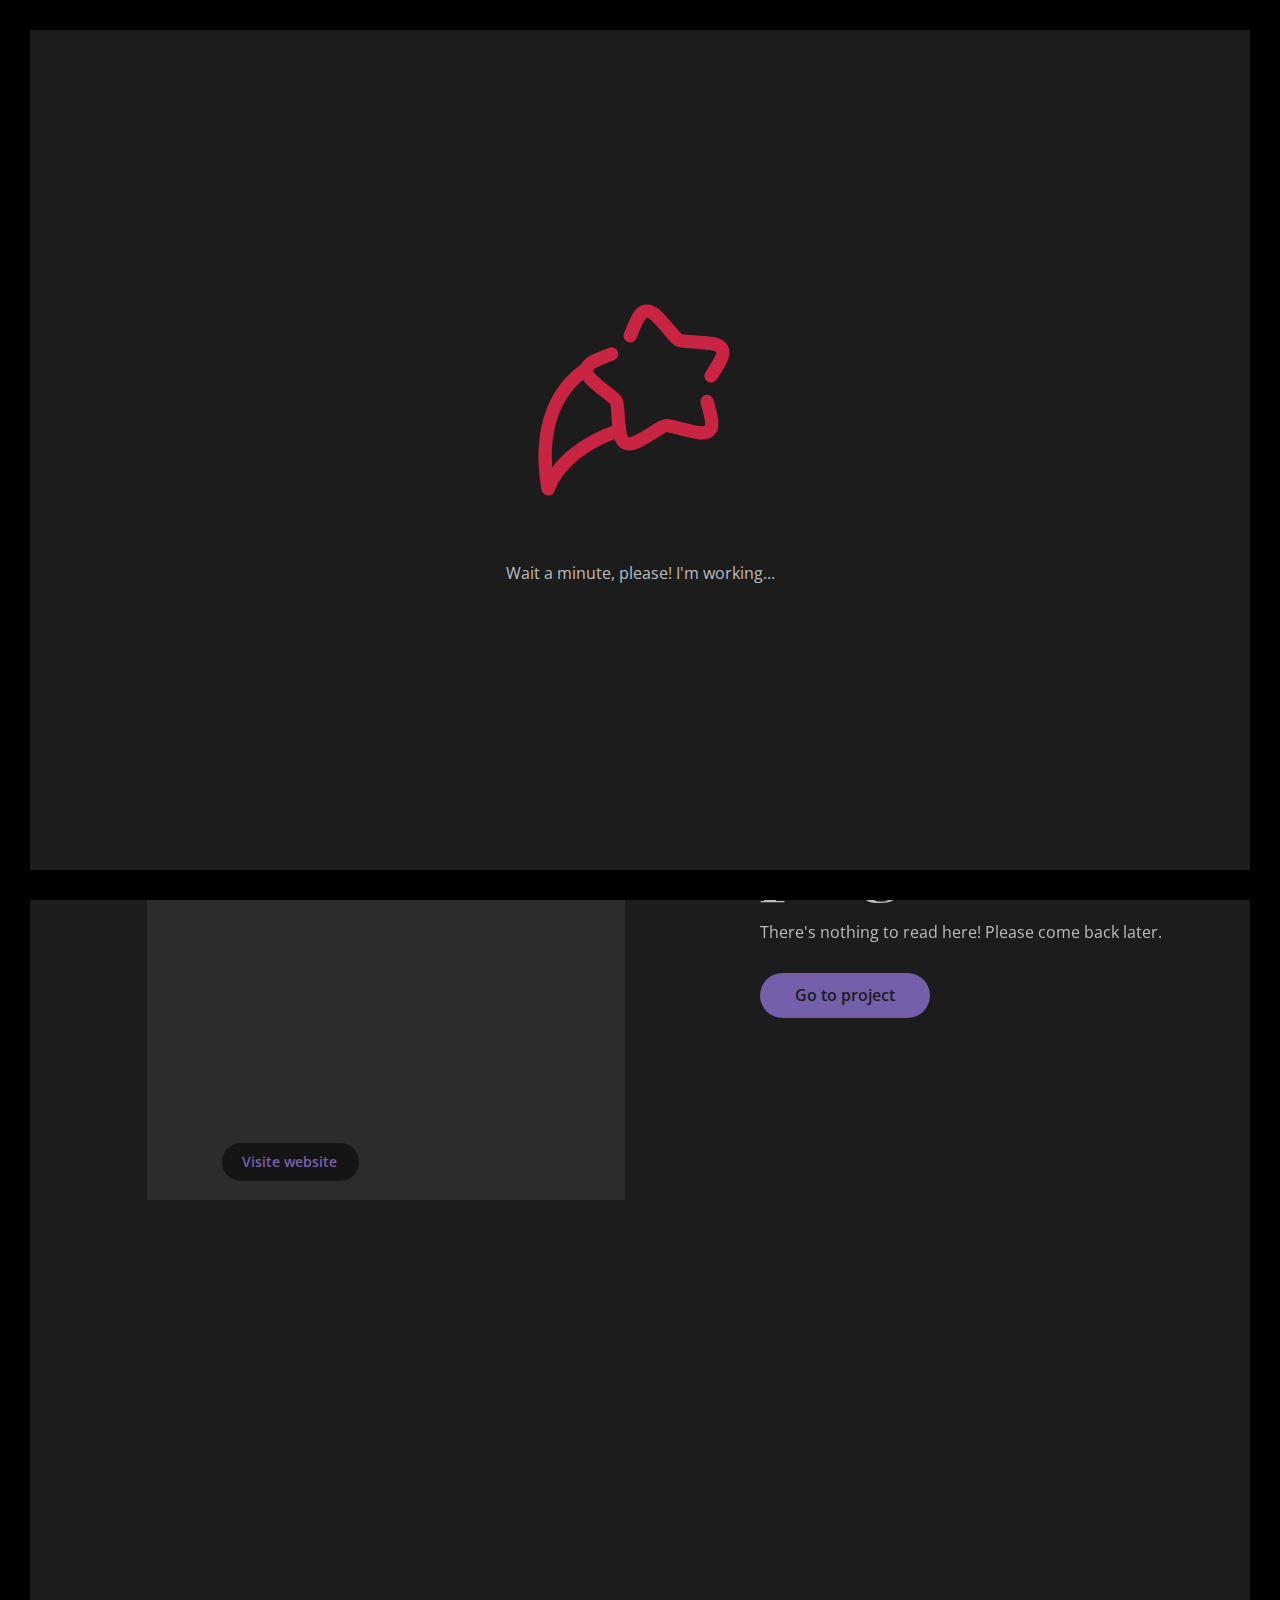
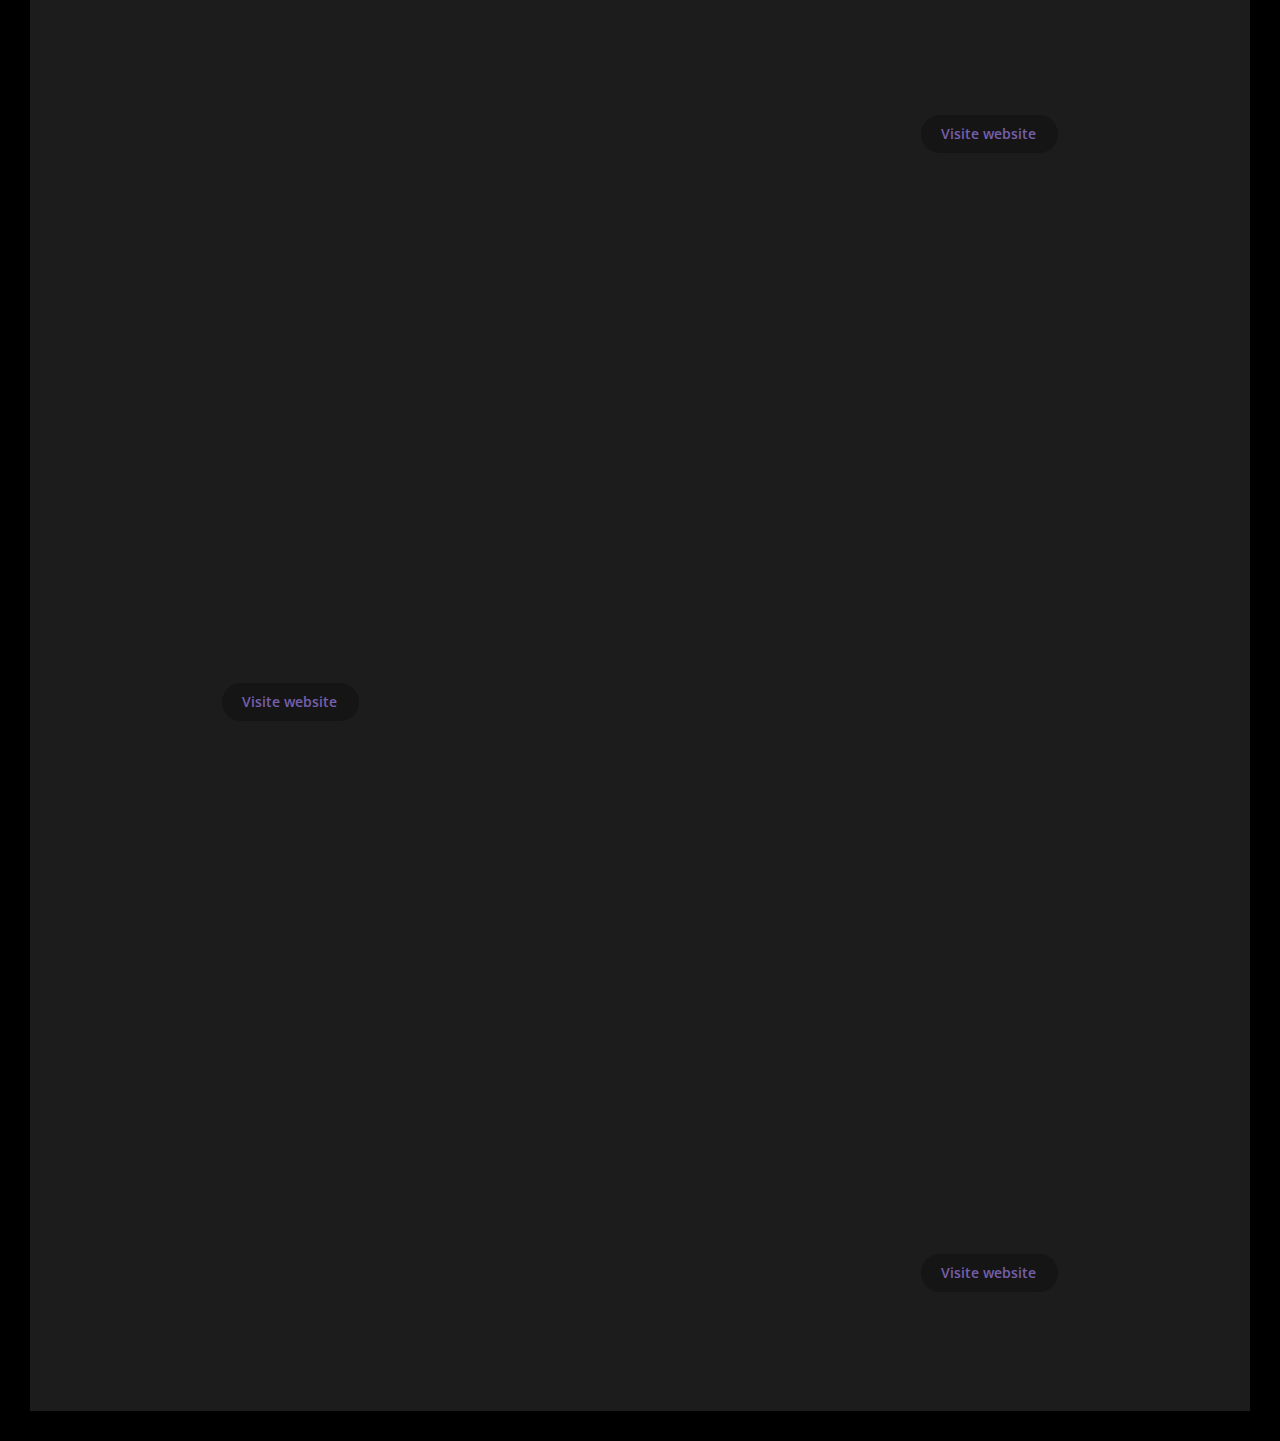
==== pages/portfolio.html @ 523a0caf "rs" ====
<!DOCTYPE html>
</body>
<html lang="pt-br">

<head>
    <meta charset="UTF-8">
    <meta name="viewport" content="width=device-width, initial-scale=1.0">
    <meta http-equiv="X-UA-Compatible" content="ie=edge">
    <link href="https://fonts.googleapis.com/css?family=Abril+Fatface|Open+Sans:400,400i,700,700i,800,800i&display=swap"
        rel="stylesheet">
    <link rel="stylesheet" type="text/css" href="../css/bootstrap-grid.min.css" />
    <link href="https://unpkg.com/aos@2.3.1/dist/aos.css" rel="stylesheet">
    <link rel="stylesheet" type="text/css" href="../css/main.css" />
    <script type="module" src="https://unpkg.com/ionicons@4.5.10-0/dist/ionicons/ionicons.esm.js"></script>
    <script nomodule="" src="https://unpkg.com/ionicons@4.5.10-0/dist/ionicons/ionicons.js"></script>
    <title>Nichole Nicolini - Portfolio</title>
</head>

<body>
    <div class="nn-trigger-topbar"></div>
    <div class="border-top-left"></div>
    <div class="border-bottom-right"></div>

    <div class="nn-preloader">
        <div class="nn-preloader-inner">
            <img src="../images/star-loader.svg" class="nn-mar-bottom-15" />
            <p class="nn-text-light nn-mar-top-15">Wait a minute, please! I'm working...</p>
        </div>
    </div>

    <div class="nn-menu-overlay nn-toggle-menu"></div>

    <header class="nn-topbar">
        <div class="nn-logo nn-logo-big">

        </div>

        <nav class="nn-menu">
            <a href="../index.html">Home</a>
            <a href="#">Portfolio</a>
            <a href="sobre.html">About</a>
        </nav>
    </header>

    <button class="nn-btn-menu-mob nn-toggle-menu">
        <ion-icon name="menu"></ion-icon>
    </button>

    <nav class="nn-menu-mob nn-menu-is-closed">
        <a href="#">Home</a>
        <a href="pages/portfolio.html">Portfolio</a>
        <a href="pages/sobre.html">About</a>
    </nav>

    <div class="nn-contact-info nn-bg-black nn-text-light">
        <div class="nn-contact-info-inner">
            <h2 class="nn-title nn-text-purple">Contact</h2>
            <p>nichole.nicolini@icloud.com</p>
            <p>+55 (27) 9 9791 9042</p>
            <div class="nn-social-links">
                <a href="https://www.instagram.com/nicholetzs/"  target="_blank" class="nn-social">
                    <img src="../images/icon-instagram.svg" alt="Instagram" />
                </a>
                <a href="https://github.com/nicholetzs"  target="_blank" class="nn-social">
                    <img src="../images/github-142-svgrepo-com.svg" alt="Github" />
                </a>
                <a href="https://www.linkedin.com/in/nicholenicolini"  target="_blank" class="nn-social">
                    <img src="../images/icon-linkedin.svg" alt="Linkedin" />
                </a>
            </div>
        </div>
        <div class="nn-corner">
        </div>

    </div>

    <button class="nn-btn-contact">

    </button>

    <div class="nn-page-wrapper">

        <section class="container-fluid nn-section-offset-top">
            <div class="row">
                <div class="col-sm-10 offset-sm-1">
                    <ul class="nn-portfolio-list">
                        <li class="nn-portfolio-item" data-slide="1">
                            <div class="row">
                                <div class="col-sm-12 col-lg-5 order-2 order-lg-1">
                                    <div class="nn-portfolio-item-info nn-text-light" data-aos-delay="200"
                                        data-aos="fade-right">
                                        <h1 class="nn-title nn-title-large nn-mar-bottom-15">Project in progress...</h1>
                                        <p class="nn-mar-bottom-30">There's nothing to read here! Please come back later.
                                        </p>
                                        <a href="#" class="nn-btn nn-btn-large nn-btn-purple">Go to project</a>
                                    </div>
                                </div>
                                <div class="col-sm-12 col-lg-6 offset-lg-1 order-1 order-lg-2">
                                    <div class="nn-portfolio-item-thumb">
                                        <div class="nn-portfolio-item-box d-none d-lg-block" data-aos="zoom-in"></div>
                                        <img src="../images/WhatsApp Image 2023-07-27 at 23.41.26.jpeg" alt="COREANINHA" title="COREANINHA"
                                            data-aos="flip-left" data-aos-offset="300" data-aos-delay="300"/>
                                        <a href="#" class="nn-btn nn-btn-medium nn-btn-dark">Visite website<ion-icon
                                                name="share-alt"></ion-icon></a>
                                    </div>
                                </div>
                            </div>
                        </li>
                        <li class="nn-portfolio-item" data-slide="2">
                            <div class="row">
                                <div class="col-sm-12 col-lg-6 order-2 order-lg-1">
                                    <div class="nn-portfolio-item-info nn-text-light" data-aos-delay="200"
                                        data-aos="fade-left">
                                        <h1 class="nn-title nn-title-large nn-mar-bottom-15">Project in progress...</h1>
                                        <p class="nn-mar-bottom-30">There's nothing to read here! Please come back later.
                                        </p>
                                        <a href="#" class="nn-btn nn-btn-large nn-btn-purple">Go to project</a>
                                    </div>
                                </div>
                                <div class="col-sm-12 col-lg-6 order-1 order-lg-2">
                                    <div class="nn-portfolio-item-thumb">
                                        <div class="nn-portfolio-item-box d-none d-lg-block" data-aos="zoom-in"></div>
                                        <img src="../images/WhatsApp Image 2023-07-27 at 23.41.26.jpeg" alt="COREANINHA" title="COREANINHA"
                                            data-aos="flip-left" data-aos-offset="300" data-aos-delay="300" />
                                        <a href="#" class="nn-btn nn-btn-medium nn-btn-dark">Visite website<ion-icon
                                                name="share-alt"></ion-icon></a>
                                    </div>
                                </div>
                            </div>

                        </li>
                        <li class="nn-portfolio-item" data-slide="3">
                            <div class="row">
                                <div class="col-sm-12 col-lg-5 order-2 order-lg-1">
                                    <div class="nn-portfolio-item-info nn-text-light" data-aos-delay="200"
                                        data-aos="fade-right">
                                        <h1 class="nn-title nn-title-large nn-mar-bottom-15">Project in progress...</h1>
                                        <p class="nn-mar-bottom-30">There's nothing to read here! Please come back later.
                                        </p>
                                        <a href="#" class="nn-btn nn-btn-large nn-btn-purple">Go to project</a>
                                    </div>
                                </div>
                                <div class="col-sm-12 col-lg-6 offset-lg-1 order-1 order-lg-2">
                                    <div class="nn-portfolio-item-thumb">
                                        <div class="nn-portfolio-item-box d-none d-lg-block" data-aos="zoom-in"></div>
                                        <img src="../images/WhatsApp Image 2023-07-27 at 23.41.26.jpeg" alt="COREANINHA" title="COREANINHA"
                                            data-aos="flip-left" data-aos-offset="300" data-aos-delay="300" />
                                        <a href="#" class="nn-btn nn-btn-medium nn-btn-dark">Visite website<ion-icon
                                                name="share-alt"></ion-icon></a>
                                    </div>
                                </div>
                            </div>

                        </li>
                        <li class="nn-portfolio-item" data-slide="4">
                            <div class="row">
                                <div class="col-sm-12 col-lg-6 order-2 order-lg-1">
                                    <div class="nn-portfolio-item-info nn-text-light" data-aos-delay="200"
                                        data-aos="fade-left">
                                        <h1 class="nn-title nn-title-large nn-mar-bottom-15">Project in progress...</h1>
                                        <p class="nn-mar-bottom-30">There's nothing to read here! Please come back later.
                                        </p>
                                        <a href="#" class="nn-btn nn-btn-large nn-btn-purple">Go to project</a>
                                    </div>
                                </div>
                                <div class="col-sm-12 col-lg-6 order-1 order-lg-2">
                                    <div class="nn-portfolio-item-thumb">
                                        <div class="nn-portfolio-item-box d-none d-lg-block" data-aos="zoom-in"></div>
                                        <img src="../images/WhatsApp Image 2023-07-27 at 23.41.26.jpeg" alt="COREANINHA" title="COREANINHA"
                                            data-aos="flip-left" data-aos-offset="300" data-aos-delay="300" />
                                        <a href="#" class="nn-btn nn-btn-medium nn-btn-dark">Visite website<ion-icon
                                                name="share-alt"></ion-icon></a>
                                    </div>
                                </div>
                            </div>

                        </li>
                        <li class="nn-portfolio-item" data-slide="5">
                            <div class="row">
                                <div class="col-sm-12 col-lg-5 order-2 order-lg-1">
                                    <div class="nn-portfolio-item-info nn-text-light" data-aos-delay="200"
                                        data-aos="fade-right">
                                        <h1 class="nn-title nn-title-large nn-mar-bottom-15">Project in progress...</h1>
                                        <p class="nn-mar-bottom-30">There's nothing to read here! Please come back later.</p>
                                        <a href="#" class="nn-btn nn-btn-large nn-btn-purple">Go to project</a>
                                    </div>
                                </div>
                                <div class="col-sm-12 col-lg-6 offset-lg-1 order-1 order-lg-2">
                                    <div class="nn-portfolio-item-thumb">
                                        <div class="nn-portfolio-item-box d-none d-lg-block" data-aos="zoom-in"></div>
                                        <img src="../images/WhatsApp Image 2023-07-27 at 23.41.26.jpeg" alt="COREANINHA" title="COREANINHA"
                                            data-aos="flip-left" data-aos-offset="300" data-aos-delay="300" />
                                        <a href="#" class="nn-btn nn-btn-medium nn-btn-dark">Visite website<ion-icon
                                                name="share-alt"></ion-icon></a>
                                    </div>
                                </div>
                            </div>
                        </li>
                    </ul>
                </div>
            </div>
        </section>
    </div>

    <script src="https://unpkg.com/aos@2.3.1/dist/aos.js"></script>
    <script src="https://cdnjs.cloudflare.com/ajax/libs/waypoints/4.0.1/noframework.waypoints.min.js"></script>

    <script src="../js/main.js"></script>

    <script>
        AOS.init();
    </script>

</body>

</html>
---- css/main.css ----
*{
    margin: 0;
    padding: 0;
    box-sizing: border-box;
    -webkit-font-smoothing: antialiased;
    -moz-osx-font-smoothing: grayscale;   
}

p, label {
    font-family: 'Open Sans', sans-serif;
}

@keyframes fadeOut {
    to {
        opacity: 0;
    }
}

@keyframes fadeFromLeft {
    to {
        left: 0;
        opacity: 1;
    }
}

@keyframes slideTopIn {
    to {
        top: 15%;
        opacity: 1;
    }
}

@keyframes scaleRight {
    to {
        transform: scaleX(1)
    }
}

@keyframes scaleUp{
    to {
        transform: scaleX(1)
    }
}

@keyframes lineDown {
    0% {
        transform: scale(1, 0);
        transform-origin: top center;
    }

    25% {
        transform: scale(1, 1);
        transform-origin: top center;
    }

    75% {
        transform: scale(1, 1);
        transform-origin: top center;
    }

    76% {
        transform: scale(1, 1);
        transform-origin: bottom center;
    }

    100% {
        transform: scale(1, 0);
        transform-origin: bottom center;
    }
}


@keyframes skeletonBlur {
    to {
        background-position: 250% -150px;
    }
}

@keyframes topbarBg {
    from {
        background: transparent;
    }

    to {
        /* Permalink - use to edit and share this gradient: https://colorzilla.com/gradient-editor/#000000+0,000000+100&1+0,0+100;Neutral+Density */
background: -moz-linear-gradient(top,  rgba(0,0,0,1) 0%, rgba(0,0,0,0) 100%); /* FF3.6-15 */
background: -webkit-linear-gradient(top,  rgba(0,0,0,1) 0%,rgba(0,0,0,0) 100%); /* Chrome10-25,Safari5.1-6 */
background: linear-gradient(to bottom,  rgba(0,0,0,1) 0%,rgba(0,0,0,0) 100%); /* W3C, IE10+, FF16+, Chrome26+, Opera12+, Safari7+ */
filter: progid:DXImageTransform.Microsoft.gradient( startColorstr='#000000', endColorstr='#00000000',GradientType=0 ); /* IE6-9 */

    }
}

@keyframes logoShorten {
    from {
        top: 0;
     }

    to {
       top: -28px;
    }
}

@keyframes logoBig {
    from {
        top: -28px;
     }

    to {
       top: 0;
    }
}

.nn-trigger-topbar {
    width: 1px;
    height: 1px;
    display: block;
    position: absolute;
    left: 0;
    top: 130px;
    background:transparent;
}

.border-top-left, .border-bottom-right  {
    width: 30px;
    height: 30px;
    display: block;
    position: fixed;    
    z-index: 800;
}

.border-top-left {
    top: 0;
    left: 0;
}

.border-bottom-right {
    bottom: 0;
    right: 0;
}

.border-top-left:before, .border-top-left:after  {
    content: '';
    display: block;
    background-color: #000;
    position: fixed;
    top: 0;
    left: 0;
}

.border-top-left:before {
    width: 30px;
    height: 100vh;
}

.border-top-left:after {
    width: 100vw;
    height: 30px;
}


.border-bottom-right:before, .border-bottom-right:after  {
    content: '';
    display: block;
    background-color: #000;
    position: fixed;
    bottom: 0;
    right: 0;
}

.border-bottom-right:before {
    width: 30px;
    height: 100vh;
}

.border-bottom-right:after {
    width: 100vw;
    height: 30px;
}


@media screen and (min-width: 320px){

    .nn-page-wrapper, .nn-preloader {
        width: 100%;
        height: 100vh;
        display: table;
        background-color: #1C1C1C;
        border: 30px solid #000;
    }

    .nn-preloader {
        display: flex;
        flex-direction: row;
        flex-wrap: wrap;
        justify-content: center;
        align-items: center;
        z-index: 1000;
        position: fixed;
        top: 0;
        left: 0;
    }

    .nn-preloader-inner {
        margin-top: -45px;
    }

    .nn-overlay, .nn-menu-overlay {
        width: 100%;
        height: 100vh;
        display: none;
        position: fixed; 
        z-index: 1000;
        top: 0;
        left: 0;
        background-color: rgba(117, 95, 170, 0.5);
    }

    .nn-modal {
        width: 90%;
        display: none;
        padding: 30px;
        border-radius: 0 30px 30px 30px;
        position: absolute;
        top: -100%;
        left: 5%;
        right: 5%;
        margin: 0 auto;
        z-index: 1200;
        opacity: 0;
    }

    .nn-modal-header, .nn-modal-body, .nn-form {
        width: 100%;
        display: table;
        position: relative;
    }

    .nn-modal-header h1 {
        line-height: 28px;
    }

    .nn-close-modal {
        width: 38px;
        height: 38px;
        border-radius: 50%;
        color: #755faa;
        text-align: center;
        line-height: center;
        cursor: pointer;
        position: absolute;
        top: -15px;
        right: -15px;
        border: none;
        background-color: #2f2f2f;
    }

    .nn-form label {
        margin-bottom: 3px;
        font-size: 14px;
        display: inline-block;
    }

    .nn-field, .nn-textarea {
        width: 100%;
        background-color: #2f2f2f;
        border-radius: 4px;
        color: #fff;
        border: none;
        font-size: 16px;
        text-indent: 15px;
        margin-bottom: 7px;
    }

    .nn-field {
        height: 45px;
    }


    .nn-topbar {
        width: 100%;
        height: 110px;
        display: block;
        background: transparent;
        position: fixed;
        top: 0;
        left: 0;
        z-index: 900;
        transition: all 0.2s ease-out;
    }

    .nn-topbar-bg {
        animation: topbarBg 0.2s ease-out forwards;
    }

    .nn-logo {
        width: 74px;
        height: 110px;
        float: left;
        margin-left: 60px;
        background-color: #755faa;
        border-radius: 0 0 37px 0;
        transition: all 0.2s ease-out;
        position: relative;
    }

    .nn-logo-big {
        animation: logoBig 0.2s ease-out forwards;
    }

    .nn-logo-shorten {
        animation: logoShorten 0.2s ease-out forwards;
    }

    .nn-logo img {
        width: 46px;
        height: 31px;
        display: block;
        margin: 55px auto 0 auto;
    }

    .nn-menu {
        display: none;
    }

    .nn-btn-menu-mob{
        width: 54px;
        height: 54px;
        display: block;
        border-radius: 50%;
        border: none;
        background-color: #755faa;
        color: #000;
        position: fixed;
        right: 30px;
        top: 30px;
        z-index: 1250;
        cursor: pointer;
    }

    .nn-btn-menu-mob ion-icon{
        vertical-align: middle;
    }

    .nn-menu-mob {
        width: 240px;
        height: 100vh;
        display: block;
        background-color: #000;
        position: fixed;
        top: 0;
        padding: 100px 30px 30px;
        z-index: 1200;
        transition: all 0.3s cubic-bezier(0.215, 0.610, 0.355, 1);
    }

    .nn-menu-is-open {
        right: 0;
    }

    .nn-menu-is-closed {
        right: -240px;
    }
       
        
    .nn-menu-mob a {
        width: 100%;
        height: 60px;
        display: block;
        line-height: 60px;
        color: #fff;
        font-family: 'Open Sans', sans-serif;
        text-decoration: none;
    }

    .nn-btn-contact {
        width: 45px;
        height: 45px;
        display: block;
        background-color: #755faa;
        background-image: url('../images/icon-contact-close.svg');
        background-repeat: no-repeat;
        position: fixed;
        bottom: 45px;
        right: 45px;
        border-radius: 50%;
        z-index: 200;
        transition: all 0.2s ease-out;
        border: none;
        cursor: pointer;
    }    

    .nn-contact-info {
        /*width: 245px;*/
        height: 165px; 
        padding: 25px;
        position: fixed;
        bottom: 115px; 
        right: 65px;
        z-index: 200;   
        display: none;   
    }

    .nn-contact-info-inner {
        display: table;
        width: 100%;
        float: right;
    }

    .nn-contact-info-inner p {
        font-size: 18px;
        line-height: 24px;
    }

    .nn-social-links, .nn-social-links-circle {
        width: 100%;
        height: 45px;
        display: block;
        position: relative;
        left: -12px;
        margin-top: 7px;
    }

    .nn-social-links-circle {
        left: 0;
    }

    .nn-social, .nn-social-links-circle .nn-social {
        width: 45px;
        height: 45px;
        display: inline-block;
    }

    .nn-social-links-circle .nn-social{
        border-radius: 50%;
        text-align: center;
        transition: all 0.2s ease-out;
    }

    .nn-social-links-circle .nn-social ion-icon{
        height: 45px;
        transition: all 0.2s ease-out;
    }

    .nn-social-links-circle .nn-social:hover {
        background-color: #000;
    }

    .nn-social-links-circle .nn-social:hover ion-icon{
        color: #755faa;
    }

    .nn-social > img {
        width: 20px;
        height: auto;
        display: block;
        margin: 13px auto 0;
    }

    .nn-corner {
        width: 25px;
        height: 25px;
        display: block;
        float: right;
        display: relative;
    }

    .nn-corner:after {
        content: '';
        width: 25px;
        height: 25px;
        display: block;
        position: absolute;
        bottom: -23px;
        right: -1px;
        background: transparent url('../images/corner.svg') no-repeat;
    }

    /*----HOME----*/

    .nn-display-text {
        margin-top: 10%;
    }

    .nn-home-presentation {
        background-image: url('');
        background-repeat: no-repeat;
        background-position: 50% bottom;
        position: relative;
        background-size: 130% auto;
    }   
    
    .nn-home-presentation h1 {
        margin-top: 60px;
        text-align: center;
    }

    .nn-home-presentation p {
        text-align: center;
    }

    .nn-home-presentation .nn-btn {
        margin-left: auto;
        margin-right: auto;
    }


     /*----HOME - PORTFOLIO ----*/

     
     .nn-portfolio-navigator {
         width: 68%;
         height: auto;
         display: table;
         position: absolute;
         left: 15px;
         bottom: 15px;
         z-index: 900;
     }

     .nn-navigator-counter {
         width: 100%;
         height: 90px;
         display: block;
         margin-bottom: 60px;
         position: relative;
     }

     .nn-navigator-counter:before {
         content: '';
         display: block;
         width: 35px;
         height: 100%;
         background-color: #1c1c1c;
         position: absolute;
         top: 3px;
         left: 0;
     }

     .nn-navigator-counter span {
         font-family: 'Open Sans', sans-serif;
         font-size: 120px;
         line-height: 90px;
         font-weight: 600;
     }

     .nn-item-navigator {
         width: 100%;
         display: table;
     }

     .nn-item-navigator a {
         width: 20px;
         height: 1px;
         display: block;
         margin: 0 0 60px 35px;
         background-color: #4D4C4C;
     }

     .nn-item-navigator a.nn-item-active {
        background-color: #755faa;
     }

     .nn-item-navigator a:last-child {
         margin-bottom: 30px;
     }

     .nn-items-next-prev {
         width: 100%;
         height: 45px;
         display: flex;
         justify-content: space-around;
         align-items: center;
         background-color: #2C2C2C;
         border-radius: 23px;
     }

     .nn-items-next-prev > div {
         height: 32px;
     }

     .nn-items-counter {
         font-family: 'Open Sans', sans-serif;
         color: #4D4C4C;
         line-height: 32px;         
     }

     .nn-item-prev, .nn-item-next {
         width: 45px;
         color: #755faa;
         text-align: center;
         cursor: pointer;
     }

     .nn-items-counter span:nth-child(1){
        color: #bcbcbc;
     }

     .nn-items-counter span:nth-child(2){
        color: #4D4C4C;
     }

    ion-icon {
        font-size: 32px;
    }

    .nn-slider-container {
        display: block;
        overflow: hidden;
        padding-bottom: 120px;
    }

    .nn-slider-list {
        width: auto;
        display: block;
        list-style: none;
    }

    .nn-slider-list  .nn-portfolio-item {
        display: block;
        height: auto;
        float: left;
        margin-top: 0;
    }
    
    .nn-portfolio-list  .nn-portfolio-item {
        margin-bottom: 30px;
    }

    .nn-slider-list  .nn-portfolio-item-info{
       width: 100%;
       display: table;
       margin-top: 15px;
       position: relative;
       opacity: 0;
   }

   .nn-portfolio-list  .nn-portfolio-item-info{
        width: 100%;
   }

   .nn-slider-list .nn-portfolio-item-info p{
    text-align: center;
   }

   .nn-slider-list .nn-portfolio-item-info .nn-btn{
    margin: 0 auto;
   }

   .nn-portfolio-list {
       list-style: none;
   }

   .nn-slider-list  .nn-portfolio-item-thumb{
       width: 100%;
       display: table;
       padding: 30px 0 19px 0;
       position: relative;
   }

   .nn-portfolio-list  .nn-portfolio-item-thumb{
    width: 100%;
    display: table;
    padding: 75px 0 19px 0;
    position: relative;
}

   .nn-slider-list .nn-portfolio-item-thumb > .nn-btn{
        margin: 17px auto 0 auto;
        float: none;
   }

    .nn-portfolio-list .nn-portfolio-item-thumb > .nn-btn {
        margin: 17px auto 0 auto;
        float: none;
    }

   .nn-slider-list  .nn-portfolio-item-box{
       width: 100%;
       height: 100%;
       display: block;
       background-color: #2C2C2C;
       position: absolute;
       top: 0;
       left: 0;
       transform: scaleX(0);
       transform-origin: right;
   }

   .nn-portfolio-list  .nn-portfolio-item-box{
        width: 100%;
        height: 100%;
        display: block;
        background-color: #2C2C2C;
        position: absolute;
        top: 0;
        left: 0;
    }

   .nn-slider-list  .nn-portfolio-item-thumb img   {
        width: 90%;
        max-width: 100%;
        height: auto;
        position: relative;
        left: 5%;
        transform: scale(0);
   }

   .nn-portfolio-list  .nn-portfolio-item-thumb img   {
       width: 100%;
       max-width: 100%;
       height: auto;
       position: relative;
   }

    /*----PORTFOLIO----*/
    .nn-section-offset-top {
        margin-top: 130px;
    }

    

    .nn-portfolio-list .nn-portfolio-item:nth-child(odd) .nn-portfolio-item-info .nn-btn, .nn-portfolio-list .nn-portfolio-item:nth-child(even) .nn-portfolio-item-info .nn-btn{
        float: none;
        margin: 0 auto;
    }

    .nn-portfolio-list .nn-portfolio-item:nth-child(odd) .nn-portfolio-item-info p, .nn-portfolio-list .nn-portfolio-item:nth-child(even) .nn-portfolio-item-info p{
        text-align: center;
    }

    .nn-portfolio-list .nn-portfolio-item:nth-child(even) .nn-portfolio-item-info{
        width: 100%;
        margin-left: 0;
    }

    .nn-portfolio-list .nn-portfolio-item:nth-child(even) > .row {
        flex-direction: row-reverse;
    }


    .nn-portfolio-list .nn-portfolio-item:nth-child(even) .nn-portfolio-item-thumb img{
        display: block;
    }

    /*----SOBRE----*/

    .nn-section-sobre {
        height: calc(100% - 130px);
    }

    .nn-section-sobre .container-fluid, .nn-section-sobre .container-fluid > .row {
        height: 100%;
    }

    .nn-avatar-sobre {
        position: relative;
        height: 430px;
    }

    .nn-box-img {
        width: 100%;
        position: absolute;
        left: 0;
        bottom: 0;
    }

    .nn-titulo-sobre, .nn-info-sobre, .nn-premios-sobre {
        width: 100%;
        display: table;
        float: left;
        margin-bottom: 30px;
    }

    /*----DETALHES----*/
    .nn-hero {
        background-image: url('../pages/portfolio/img/hero.png');
        background-repeat: no-repeat;
        background-size: cover; 
        background-position: center;
        display: block;
    }

    .nn-hero h1 {
        margin-bottom: 50px;
    }

    .nn-hero-inner {
        display: table;
        padding: 65px 0;
    }

    .nn-hero-inner-content {       
        width: 100%;
        height: 100%;
        background-color: rgba(0, 0, 0, 0.85);
        display: block;
        padding: 15px 25px 15px;
    }

    .nn-hero-inner-content p{
        margin-bottom: 15px;
    }

    .nn-project-stats {
        width: 100%;
        height: 100%;
        display: table;
        border-right: none;
    }

    .nn-project-description {
        width: 100%;
        height: 100%;
        display: table;
        margin-top: 30px;
    }

    .nn-post {
        width: 100%;
        display: table;
    }

    .nn-post p{
        margin-bottom: 30px;
    }

    .nn-post-section {
        width: 100%;
        display: table;
        padding: 45px 0;
    }

    .nn-pre-gallery {
        padding-bottom: 350px;
    }

    .nn-post-gallery {
        display: block;
    }

    .nn-post-gallery .container{
        position: relative;
        top: -270px;
    }

    .nn-thumb-box {
        width: auto;
        display: block;
        position: relative;
    }

    .nn-thumb-box:before {
        content: '';
        width: 100%;
        height: 100%;
        z-index: 700;
        background-color: rgb(117, 95, 170);
        background-image: url('../images/icon-see-more.svg');
        background-repeat: no-repeat;
        background-position: center;
        display: none;
        position: absolute;
        top: 0;
        left: 0;
    }

    .nn-thumb-box:hover:before {
        display: block;
        cursor: pointer;
    }

    .nn-gallery-frame-container {
        width: 60%;
        display: none;
        position: fixed;
        top: 30px;
        left: 0;
        right: 0;
        margin: 0 auto;
        z-index: 1100;
    }

    .nn-gallery-frame-inner {
        width: 100%;
        height: 100%;
        display: block;
        position: relative;
    }

    .nn-gallery-frame-inner .nn-skeleton-loading {
        width: 86%;
        height: 100%;
        display: none;
        flex-direction: column;
        justify-content: center;
        align-items: center;
        background-color: #fff;
        position: absolute;
        top: 3%;
        left: 7%;
        z-index: 1250;
    }

    .nn-gallery-frame-inner .nn-skeleton-loading > div {
        width: 90%;
        background-color: #dedede;
        margin: 10% 0;
        border-radius: 8px;
        background-image: url('../images/skeleton-loading-blur.svg');
        background-repeat: no-repeat;
        background-position: -100% -150px;
        animation: skeletonBlur 2s infinite ease-out;
    }

    .nn-gallery-frame-inner .nn-skeleton-loading > div:first-child, .nn-gallery-frame-inner .nn-skeleton-loading > div:last-child {
        height: 15%;
    }

    .nn-gallery-frame-inner .nn-skeleton-loading > div:nth-child(2){
        height: 60%;
    }

    .nn-gallery-frame-container .nn-items-next-prev {
        width: 150px;
        margin: 45px auto 0 auto;
    }

    .nn-close-gallery {
        width: 45px;
        height: 45px;
        display: block;
        background-color: #000;
        border-radius: 50%;
        border: none;
        position: absolute;
        top: -15px;
        right: -45px;
        z-index: 1200;
    }

    .nn-close-gallery ion-icon {
        color: #755faa;
        width: 20px;
        height: 20px;
        text-align: center;
        line-height: 45px;
        cursor: pointer;
    }

    img.nn-gallery-frame {
        width: 100%;
        max-width: 100%;
        height: auto;
        position: absolute;
        left: 0;
        top: 0;
        z-index: 1300;
    }

    .nn-gallery-frame-image {
        width: 87%;
        max-width: 87%;
        margin: 0 auto;
        display: block;
        border-radius: 22px;
        z-index: 1200;
        position: relative;
        top: 14px;
    }

    /* ----- 404 ------- */

    .nn-404 h1, .nn-404 p{
        text-align: center;
    }

    .nn-404 .nn-btn {
        margin: 15px auto;
    }

    /* ----- 404 ------- */
    .nn-404 img{
        width: 100%;
        max-width: 100%;
        height: auto;
        display: block;
        margin: 0 auto;
    }



    /* Utilitarias */
    .nn-title-xlarge {
        font-size: 90px;
    }

    .nn-title-large {
        font-size: 36px;
        text-align: center;
    }

    .nn-full-height {
        height: auto;
        position: relative;
    }

    .nn-text-center-mob {
        text-align: center;
    }
}

@media screen and (min-width: 360px){
    .nn-gallery-frame-container {
        width: 70%;
    }
}

@media screen and (min-width: 400px){
    .nn-avatar-sobre {
       height: 500px;
    }

    .nn-box-img {
        width: 370px;
    }
}

@media screen and (min-width: 576px){

    .nn-hero-inner-content {       
        padding: 55px 65px 65px;
    }

    /* ----- 404 ------- */
    .nn-404 img{
        width: 80%;
        max-width: 80%;
    }
}

@media screen and (min-width: 700px){
    .nn-home-presentation{
        background-size: 100%;
    }
}

@media screen and (min-width: 768px){
    .nn-home-presentation{
        background-size: 80%;
    }

    .nn-title-large {
        font-size: 48px;
    }

    .nn-text-center-mob {
        text-align: left;
    }

    .nn-box-img {
        width: 350px;
    }
}

@media screen and (min-width: 992px){
    .nn-menu-mob, .nn-btn-menu-mob {
        display: none;
    }

    .nn-menu {        
        display: table;
        float: left;
        height: 110px;
        margin-left: 30px;
    }

    .nn-menu a {
        font-family: 'Open Sans';
        font-size: 16px;
        color: #bcbcbc;
        text-decoration: none;
        display: inline-block;
        margin: 50px 20px 0 20px;
        font-weight: 400;
        position: relative;
    }

    .nn-menu a:first-child {
        margin-left: 0;
    }

    .nn-menu a:hover {
        color: #755faa;
    }

    .nn-menu a:before {
        content: '';
        width: 100%;
        height: 4px;
        background-color: #755faa;
        display: block;
        position: absolute;
        bottom: -6px;
        left: 0;
        transition: all 0.2s ease-out;   
        transform: scale(0, 1);  
        transform-origin: center left;
    }

    .nn-menu a:hover:before{
        transform: scale(1, 1);  
    }

    .nn-title-xlarge {
        font-size: 120px;
    }

    .nn-home-presentation {
        background-size: auto;
    } 

    .nn-home-presentation h1 {
        margin-top: 0;
        text-align: left;
    }

    .nn-home-presentation p {
        text-align: left;
    }

    .nn-home-presentation .nn-btn {
        margin-left: 0;
    }

    .nn-portfolio-navigator {
        width: 145px;
        height: 400px;
        left: 15px;
        top: 26vh;
    }

    .nn-slider-container {
        padding-bottom: 0;
    }

    .nn-slider-list  .nn-portfolio-item-thumb{
        padding: 30px 0 19px 0;
        margin-top: 45px;
    }

    .nn-slider-list  .nn-portfolio-item-thumb img   {
        width:  calc(100% + 45px);
        max-width: calc(100% + 45px);
        left: -75px;
    }

    .nn-slider-list .nn-portfolio-item-thumb > .nn-btn{
        margin: 17px 6.5% 0 0;
        float: right;
   }

   .nn-portfolio-list  .nn-portfolio-item {
    margin-bottom: 100px;
}

   .nn-portfolio-list .nn-portfolio-item:nth-child(odd) .nn-portfolio-item-info{
        text-align: right;
        margin-top: 70px;
    }

    .nn-portfolio-list .nn-portfolio-item:nth-child(odd) .nn-portfolio-item-info .nn-btn{
        float: right;
    }

    .nn-portfolio-list .nn-portfolio-item:nth-child(odd) .nn-portfolio-item-info h1, .nn-portfolio-list .nn-portfolio-item:nth-child(odd) .nn-portfolio-item-info p{
        text-align: right;
    }

    .nn-portfolio-list .nn-portfolio-item:nth-child(even) .nn-portfolio-item-info{
        margin-left: 105px;
    }

    .nn-portfolio-list .nn-portfolio-item:nth-child(even) .nn-portfolio-item-info .nn-btn{
        float: left;
    }

    .nn-portfolio-list .nn-portfolio-item:nth-child(even) .nn-portfolio-item-info h1, .nn-portfolio-list .nn-portfolio-item:nth-child(even) .nn-portfolio-item-info p{
        text-align: left;
    }

    .nn-portfolio-list  .nn-portfolio-item-thumb{
        padding: 30px 0 19px 0;
    }

    .nn-portfolio-list  .nn-portfolio-item-thumb img{
        width: calc(100% + 45px);
        max-width: calc(100% + 45px);
    }

    .nn-portfolio-list .nn-portfolio-item:nth-child(even) .nn-portfolio-item-thumb img{
        left: 30px;
    }

    .nn-portfolio-list .nn-portfolio-item:nth-child(odd) .nn-portfolio-item-thumb img{
        left: -75px;
    }

    .nn-portfolio-list .nn-portfolio-item:nth-child(even) .nn-portfolio-item-thumb .nn-btn{
        float: left;
        margin-left: 75px;
    }

    .nn-portfolio-list .nn-portfolio-item:nth-child(odd) .nn-portfolio-item-thumb .nn-btn{
        float: right;
        margin-right: 75px;
    }

   .nn-navigator-counter span{       
        font-size: 100px;
    }
    .nn-navigator-counter:before {
       width: 30px; 
    }

    .nn-items-next-prev {
        justify-content: center;
    }

    .nn-title-large,.nn-slider-list .nn-portfolio-item-info p {
        text-align: left;
    }

    .nn-slider-list  .nn-portfolio-item {
        display: block;
        height: 500px;
        float: left;
        margin-top: calc(26vh - 75px);
    }

    .nn-slider-list  .nn-portfolio-item-info{
        width: calc(100% - 75px);
        left: -75px;
        margin-top: 73px;
    }

    .nn-slider-list .nn-portfolio-item-info .nn-btn{
        margin: 0;
     }

     .nn-project-stats {
        border-right: 1px solid #755faa;
     }

     .nn-project-description {
        margin-top: 0;
    }

    .nn-gallery-frame-container {
        width: 320px;
    }

    .nn-gallery-frame-image {
        top: 17px;
    }

    .nn-avatar-sobre {
        height: 100%;
    }

    .nn-titulo-sobre {
        width: 100%;        
    }
    .nn-titulo-sobre h1{
        font-size: 90px;       
    }
    .nn-info-sobre {
        width: 55%;
    }
    .nn-premios-sobre {
        width: 45%;
        padding-left: 30px;
    }
    .nn-box-img {
        width: 100%;
        display: table;
    }

     /* ----- 404 ------- */

     .nn-404 h1, .nn-404 p{
        text-align: left;
    }
    .nn-404 p{
       margin-top: 40px;
    }

    .nn-404 .nn-btn {
        margin-left: 0;
    }

    /* ----- 404 ------- */
    .nn-404 img{
        width: 100%; 
        max-width: 100%;      
    }

     /* --- UTILITARIAS --- */

     .nn-full-height {
        height: 100vh;
    }

}

@media screen and (min-width: 1024px) and (max-width: 1024px){
    .nn-avatar-sobre {
        height: 500px;
    }
}

@media screen and (min-width: 1200px){
    .nn-modal {
        width: 800px;
    }

    .nn-field, .nn-textarea {
        margin-bottom: 15px;
    }

    .nn-title-large {
        font-size: 64px;
    }

    .nn-slider-list  .nn-portfolio-item-thumb{
        padding: 75px 0 19px 0;
        margin-top: 0;
    }

    .nn-slider-list  .nn-portfolio-item-thumb img   {
        width: 100%;
        max-width:100%;
        left: -75px;
    }

    .nn-slider-list .nn-portfolio-item-thumb > .nn-btn{
        margin-right: 75px;
   }

   .nn-portfolio-list  .nn-portfolio-item-thumb{
        padding: 75px 0 19px 0;
    }

   .nn-portfolio-list  .nn-portfolio-item-thumb img{
        width: 100%;
        max-width:100%;
    }

   .nn-portfolio-list .nn-portfolio-item:nth-child(even) .nn-portfolio-item-thumb img{
    left: 75px;
    }

    .nn-portfolio-list .nn-portfolio-item:nth-child(odd) .nn-portfolio-item-thumb img{
        left: -75px;
    }

    .nn-gallery-frame-container {
        width: 340px;
    }


   .nn-navigator-counter span{       
        font-size: 120px;
    }
    .nn-navigator-counter:before {
       width: 35px; 
    }

}

@media screen and (min-width: 1364px){

    .nn-info-sobre {
        width: 48%;
    }
    .nn-premios-sobre {
        width: 37%;
    }
    
}

@media screen and (min-width: 1500px){

    .nn-info-sobre {
        width: 43%;
    }
    .nn-premios-sobre {
        width: 31%;
    }
    
}

@media screen and (min-width: 1600px){
    .nn-gallery-frame-container {
        width: 400px;
    }
}

@media screen and (min-width: 1500px){

    .nn-info-sobre {
        width: 35%;
    }
    .nn-premios-sobre {
        width: 31%;
    }
    
}

/* BOTÕES */

.nn-btn {
    display: table; 
    text-align: center;
    font-family: 'Open Sans', sans-serif;
    font-weight: 600;
    border: none;
    transition: all 0.2s ease-out;
    position: relative;
    text-decoration: none;
    cursor: pointer;
}

.nn-btn ion-icon {
    font-size: 21px;
    display: inline-block;
    vertical-align: middle;
    margin-left: 2px;
    margin-top: -3px;
}

.nn-btn-block {
    display: block;
    width: 100%;
}

.nn-btn-small {
    height: 28px;
    line-height: 28px;
    padding: 0 20px;
    border-radius: 14px;
    font-size: 11px;
}

.nn-btn-medium {
    height: 38px;
    line-height: 38px;
    padding: 0 20px;
    border-radius: 19px;
    font-size: 14px;
}

.nn-btn-large {
    height: 45px;
    line-height: 45px;
    padding: 0 35px;
    border-radius: 23px;
    font-size: 16px;
}

.nn-btn-purple {
    background-color: #755faa;
    color: #1C1C1C;
}

.nn-btn-purple:hover {
    background-color:rgb(117, 95, 170);
    color: #fff;
}

.nn-btn-dark {
    background-color: #151515;
    color: #755faa;
}

.nn-btn-dark:hover {
    background-color: #2f2f2f;
    color: #fff;
}

/* CLASSES UTILITARIAS */

.nn-title {
    font-family: 'Abril Fatface', serif;
    font-weight: normal;
}

.nn-subtitle {
    font-family: 'Open Sans', serif;
    font-weight: 800;
}

.nn-title-medium {
    font-size: 48px;
}

.nn-text-purple {
    color: #755faa;
}

.nn-text-dark {
    color: #4D4C4C;
}

.nn-text-light {
    color: #bcbcbc;
}

.nn-text-black {
    color: #000;
}

.nn-text-center {
    text-align: center;
}

.nn-bg-purple {
    background-color: #755faa;
}

.nn-bg-dark {
    background-color: #4D4C4C;
}

.nn-bg-light {
    background-color: #bcbcbc;
}

.nn-bg-black {
    background-color: #000;
}

.nn-mar-15 {
    margin: 15px;
}
.nn-mar-top-15 {
    margin-top: 15px;
}
.nn-mar-right-15 {
    margin-right: 15px;
}
.nn-mar-bottom-15 {
    margin-bottom: 15px;
}
.nn-mar-left-15 {
    margin-left: 15px;
}

.nn-pad-15 {
    padding: 15px;
}
.nn-pad-top-15 {
    padding-top: 15px;
}
.nn-pad-right-15 {
    padding-right: 15px;
}
.nn-pad-bottom-15 {
    padding-bottom: 15px;
}
.nn-pad-left-15 {
    padding-left: 15px;
}


.nn-mar-30 {
    margin: 30px;
}
.nn-mar-top-30 {
    margin-top: 30px;
}
.nn-mar-right-30 {
    margin-right: 30px;
}
.nn-mar-bottom-30 {
    margin-bottom: 30px;
}
.nn-mar-left-30 {
    margin-left: 30px;
}

.nn-pad-30 {
    padding: 30px;
}
.nn-pad-top-30 {
    padding-top: 30px;
}
.nn-pad-right-30 {
    padding-right: 30px;
}
.nn-pad-bottom-30 {
    padding-bottom: 30px;
}
.nn-pad-left-30 {
    padding-left: 30px;
}

.nn-first-section {
    height: calc(100vh - 30px);
}

.nn-no-padding {
    padding: 0 !important;
}

.nn-img-responsive {
    width: 100%;
    max-width: 100%;
    height: auto;
    display: block;
}

.nn-page-list {
    list-style: none;
    font-family: 'Open Sans', sans-serif;
}

.nn-page-list > li {
    font-size: 14px;
    line-height: 21px;
    margin-bottom: 15px;
    padding-left: 20px;
    position: relative;
}

.nn-page-list > li:before{
    content: '';
    width: 8px;
    height: 8px;
    display: block;
    border-radius: 50%;
    position: absolute;
    top: 7px;
    left: 0;
    background-color: #755faa;
}


/* CLASSES COMPORTAMENTO */

.nn-is-open {
    display: block;
}

.nn-slide-top-in {
    animation: slideTopIn 0.6s forwards cubic-bezier(0,1.11,.6,.89);
}

.nn-change-icon {
    background-position-y: -45px;
}

.nn-fade-out{
    animation: fadeOut 2s forwards ease-out;
}

.nn-fade-from-left{
    animation: fadeFromLeft 2s 0.7s forwards cubic-bezier(0,1.01,.32,1);
}

.nn-scale-right {
    animation: scaleRight 0.7s 0.2s forwards cubic-bezier(0,1.01,.32,1);
}

.nn-scale-up {
    animation: scaleUp 0.5s 0.5s forwards cubic-bezier(0,1.01,.32,1);
}

.nn-no-radius-left {
    border-top-left-radius: 0;
    border-bottom-left-radius: 0;
}

.nn-no-radius-right {
    border-top-right-radius: 0;
    border-bottom-right-radius: 0;
}

.red {
    background: red;
}

.purple {
    background: purple;
}

.yellow {
    background: yellow;
}

.purple {
    background: purple;
}

.blue {
    background: blue;
}

/* PLUGINS OVERWRITE */
[data-aos=flip-left] {
    transform: perspective(2500px) rotateY(-90deg);
}
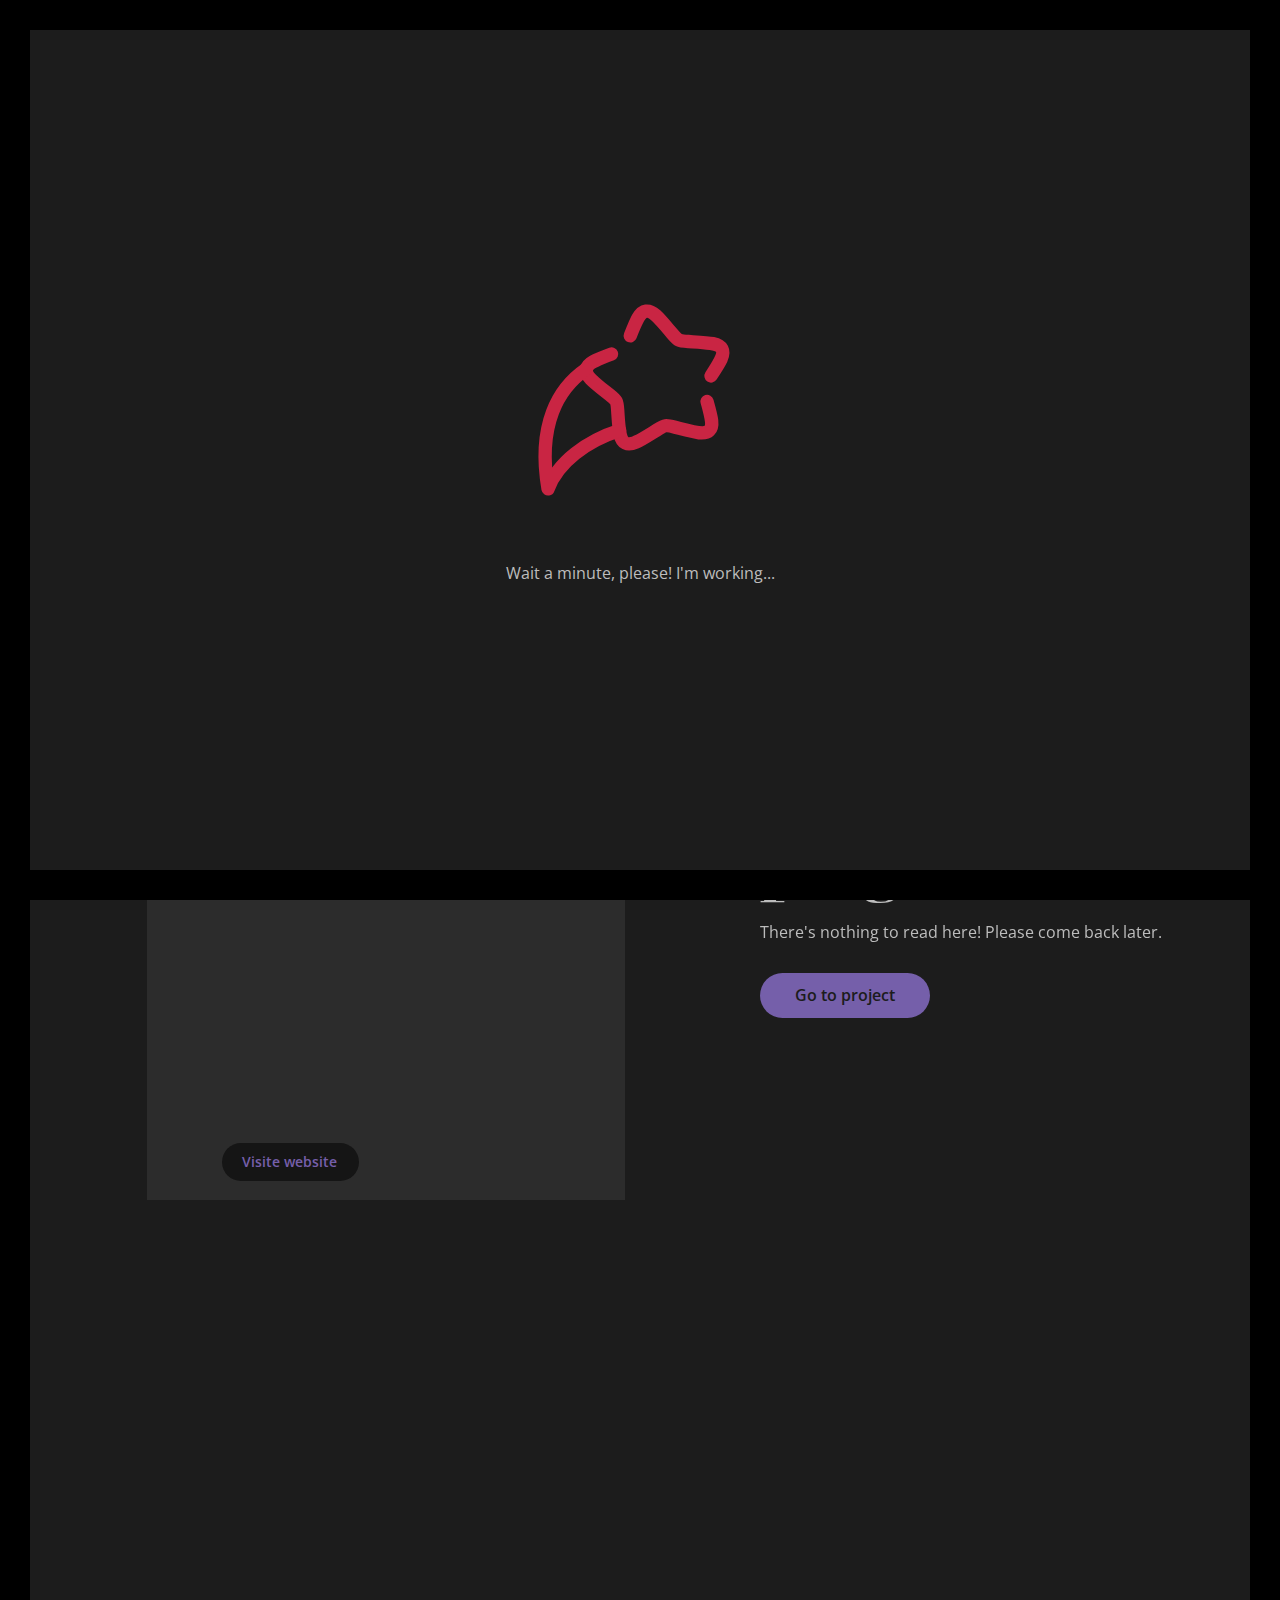
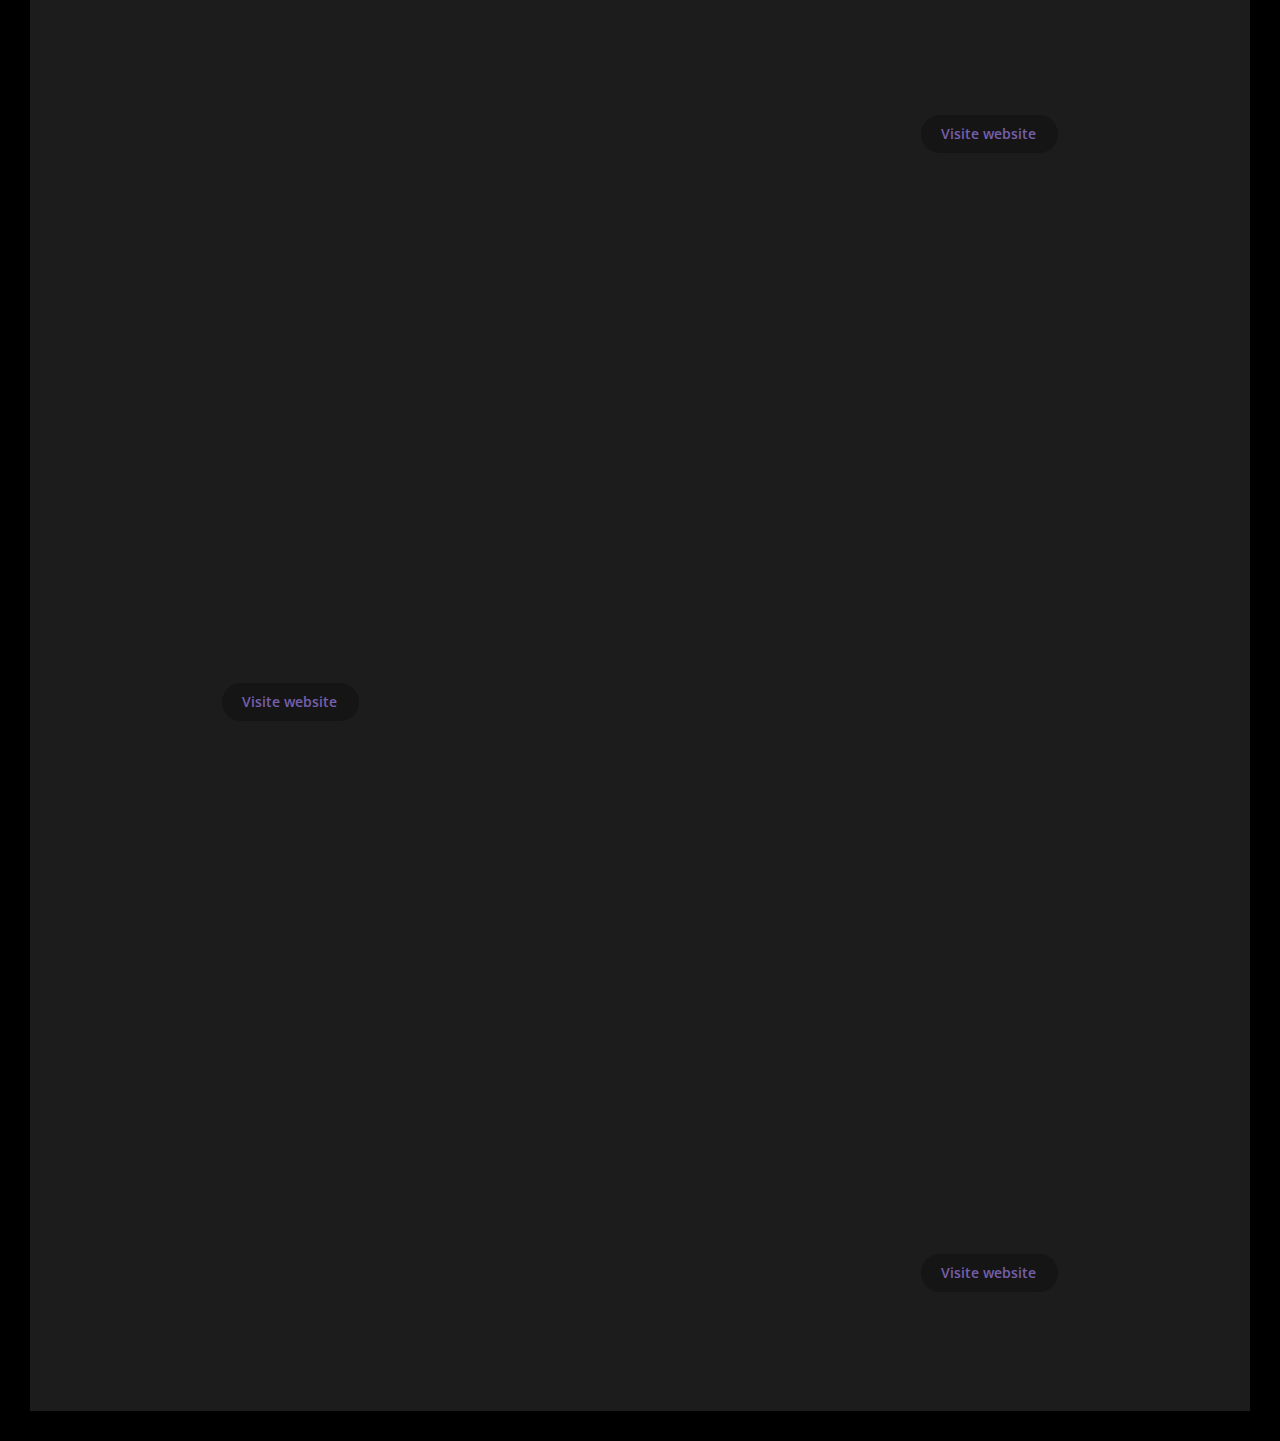
==== commit 24565ea8: "portfolio" ====
--- a/pages/portfolio.html
+++ b/pages/portfolio.html
@@ -56,6 +56,7 @@
         <div class="nn-contact-info-inner">
             <h2 class="nn-title nn-text-purple">Contact</h2>
             <p>nichole.nicolini@icloud.com</p>
+            <P>nchnicolini@gmail.com</P>
             <p>+55 (27) 9 9791 9042</p>
             <div class="nn-social-links">
                 <a href="https://www.instagram.com/nicholetzs/"  target="_blank" class="nn-social">
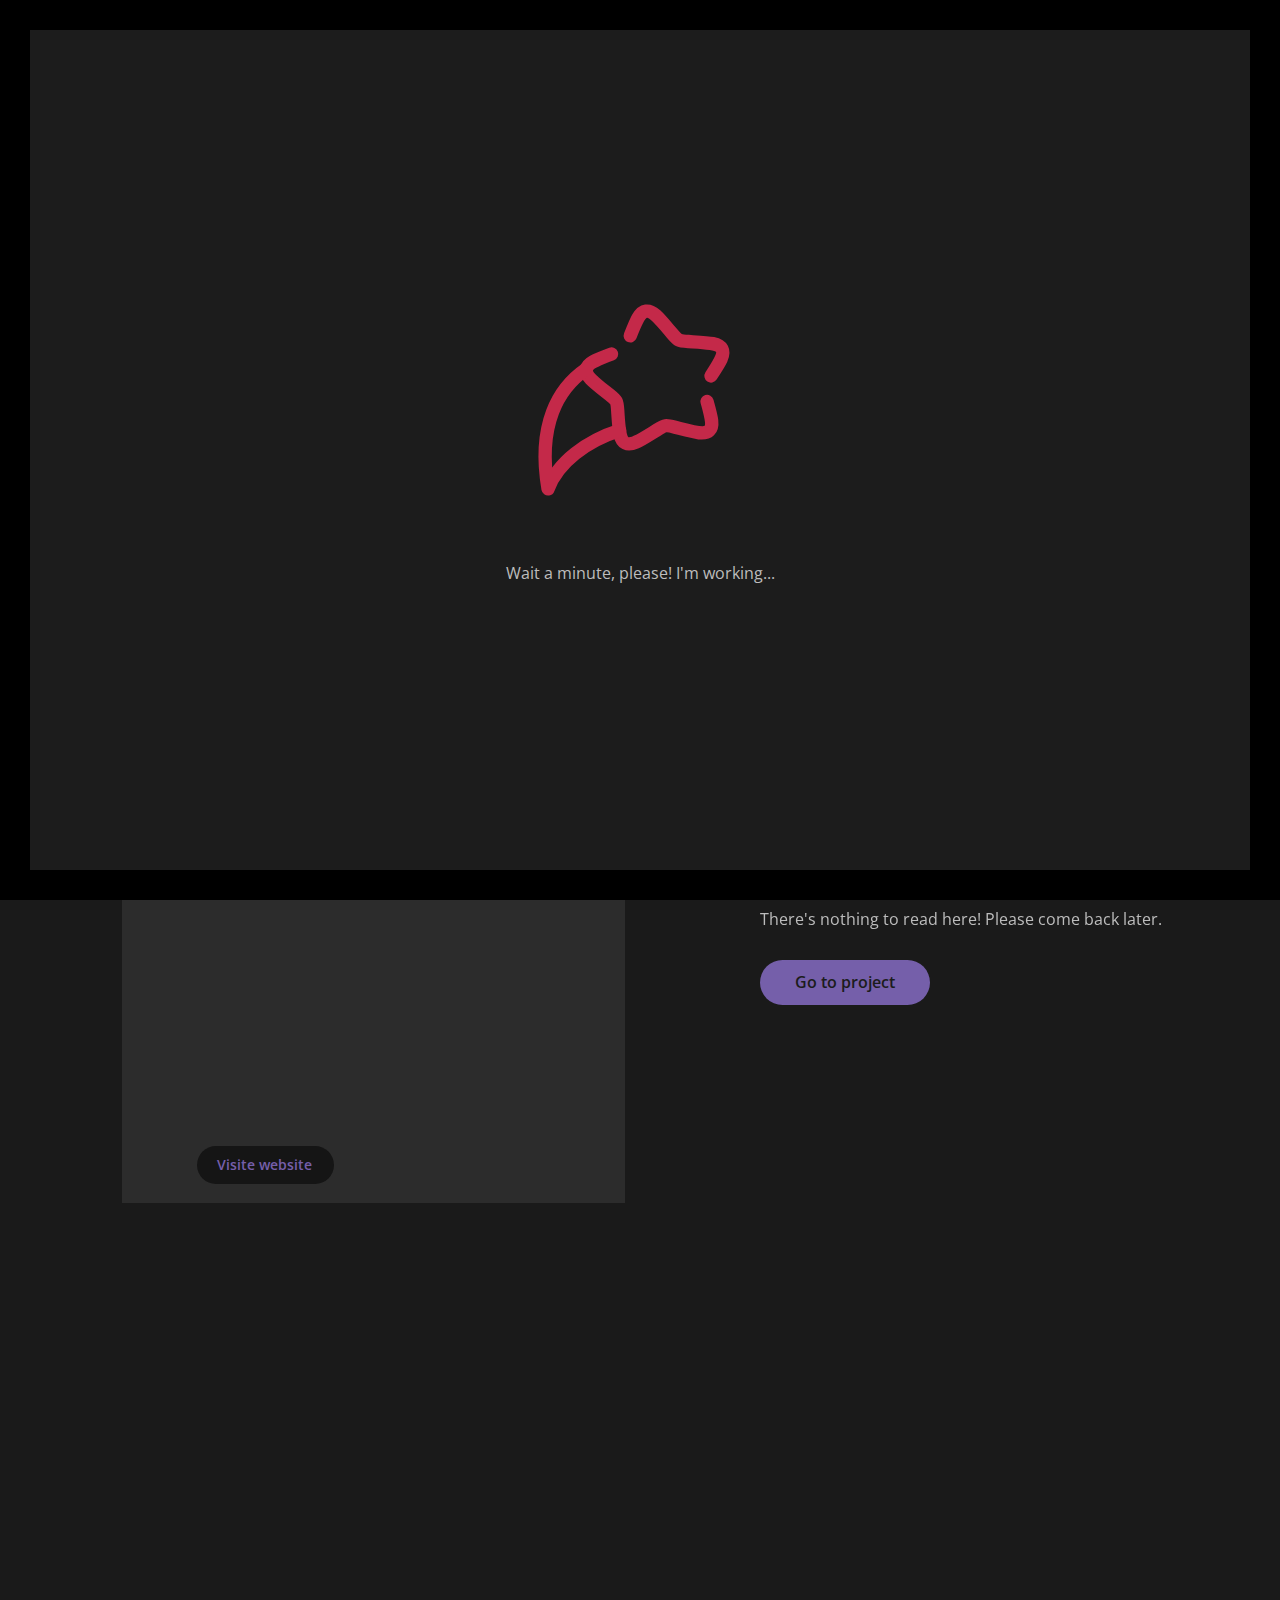
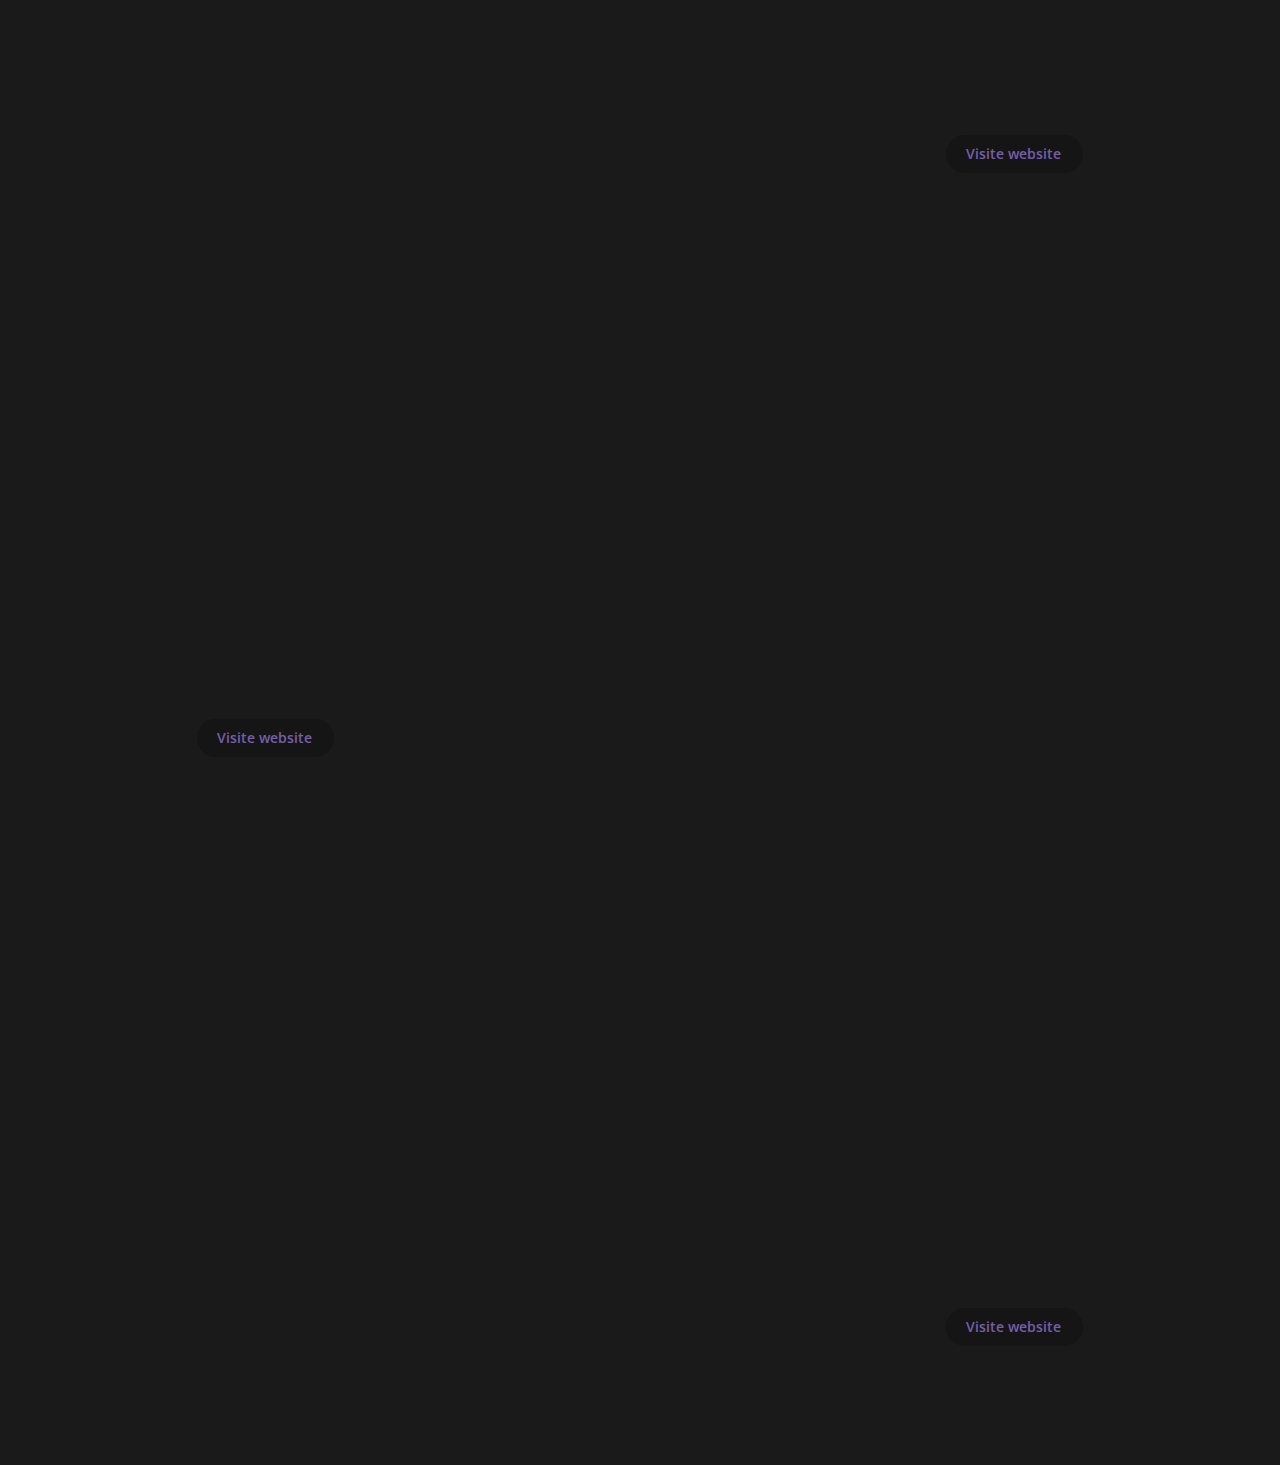
==== commit d64f6c10: "absolute cinema!" ====
--- a/pages/portfolio.html
+++ b/pages/portfolio.html
@@ -79,9 +79,13 @@
 
     </button>
 
-    <div class="nn-page-wrapper">
-
+    <div class="">
+                        <div class="starry-sky">
+                         <div class="stars"></div>
+                        </div>
+                    </div>
         <section class="container-fluid nn-section-offset-top">
+            
             <div class="row">
                 <div class="col-sm-10 offset-sm-1">
                     <ul class="nn-portfolio-list">
--- a/css/main.css
+++ b/css/main.css
@@ -1,1712 +1,1815 @@
-*{
-    margin: 0;
-    padding: 0;
-    box-sizing: border-box;
-    -webkit-font-smoothing: antialiased;
-    -moz-osx-font-smoothing: grayscale;   
-}
-
-p, label {
-    font-family: 'Open Sans', sans-serif;
+* {
+  margin: 0;
+  padding: 0;
+  box-sizing: border-box;
+  -webkit-font-smoothing: antialiased;
+  -moz-osx-font-smoothing: grayscale;
+}
+
+p,
+label {
+  font-family: "Open Sans", sans-serif;
 }
 
 @keyframes fadeOut {
-    to {
-        opacity: 0;
-    }
+  to {
+    opacity: 0;
+  }
 }
 
 @keyframes fadeFromLeft {
-    to {
-        left: 0;
-        opacity: 1;
-    }
+  to {
+    left: 0;
+    opacity: 1;
+  }
 }
 
 @keyframes slideTopIn {
-    to {
-        top: 15%;
-        opacity: 1;
-    }
+  to {
+    top: 15%;
+    opacity: 1;
+  }
 }
 
 @keyframes scaleRight {
-    to {
-        transform: scaleX(1)
-    }
-}
-
-@keyframes scaleUp{
-    to {
-        transform: scaleX(1)
-    }
+  to {
+    transform: scaleX(1);
+  }
+}
+
+@keyframes scaleUp {
+  to {
+    transform: scaleX(1);
+  }
 }
 
 @keyframes lineDown {
-    0% {
-        transform: scale(1, 0);
-        transform-origin: top center;
-    }
-
-    25% {
-        transform: scale(1, 1);
-        transform-origin: top center;
-    }
-
-    75% {
-        transform: scale(1, 1);
-        transform-origin: top center;
-    }
-
-    76% {
-        transform: scale(1, 1);
-        transform-origin: bottom center;
-    }
-
-    100% {
-        transform: scale(1, 0);
-        transform-origin: bottom center;
-    }
-}
-
+  0% {
+    transform: scale(1, 0);
+    transform-origin: top center;
+  }
+
+  25% {
+    transform: scale(1, 1);
+    transform-origin: top center;
+  }
+
+  75% {
+    transform: scale(1, 1);
+    transform-origin: top center;
+  }
+
+  76% {
+    transform: scale(1, 1);
+    transform-origin: bottom center;
+  }
+
+  100% {
+    transform: scale(1, 0);
+    transform-origin: bottom center;
+  }
+}
 
 @keyframes skeletonBlur {
-    to {
-        background-position: 250% -150px;
-    }
+  to {
+    background-position: 250% -150px;
+  }
 }
 
 @keyframes topbarBg {
-    from {
-        background: transparent;
-    }
-
-    to {
-        /* Permalink - use to edit and share this gradient: https://colorzilla.com/gradient-editor/#000000+0,000000+100&1+0,0+100;Neutral+Density */
-background: -moz-linear-gradient(top,  rgba(0,0,0,1) 0%, rgba(0,0,0,0) 100%); /* FF3.6-15 */
-background: -webkit-linear-gradient(top,  rgba(0,0,0,1) 0%,rgba(0,0,0,0) 100%); /* Chrome10-25,Safari5.1-6 */
-background: linear-gradient(to bottom,  rgba(0,0,0,1) 0%,rgba(0,0,0,0) 100%); /* W3C, IE10+, FF16+, Chrome26+, Opera12+, Safari7+ */
-filter: progid:DXImageTransform.Microsoft.gradient( startColorstr='#000000', endColorstr='#00000000',GradientType=0 ); /* IE6-9 */
-
-    }
+  from {
+    background: transparent;
+  }
+
+  to {
+    /* Permalink - use to edit and share this gradient: https://colorzilla.com/gradient-editor/#000000+0,000000+100&1+0,0+100;Neutral+Density */
+    background: -moz-linear-gradient(
+      top,
+      rgba(0, 0, 0, 1) 0%,
+      rgba(0, 0, 0, 0) 100%
+    ); /* FF3.6-15 */
+    background: -webkit-linear-gradient(
+      top,
+      rgba(0, 0, 0, 1) 0%,
+      rgba(0, 0, 0, 0) 100%
+    ); /* Chrome10-25,Safari5.1-6 */
+    background: linear-gradient(
+      to bottom,
+      rgba(0, 0, 0, 1) 0%,
+      rgba(0, 0, 0, 0) 100%
+    ); /* W3C, IE10+, FF16+, Chrome26+, Opera12+, Safari7+ */
+    filter: progid:DXImageTransform.Microsoft.gradient( startColorstr='#000000', endColorstr='#00000000',GradientType=0 ); /* IE6-9 */
+  }
 }
 
 @keyframes logoShorten {
-    from {
-        top: 0;
-     }
-
-    to {
-       top: -28px;
-    }
+  from {
+    top: 0;
+  }
+
+  to {
+    top: -28px;
+  }
 }
 
 @keyframes logoBig {
-    from {
-        top: -28px;
-     }
-
-    to {
-       top: 0;
-    }
+  from {
+    top: -28px;
+  }
+
+  to {
+    top: 0;
+  }
+}
+
+.nn-home-presentation-img {
+  display: block;
+  position: absolute;
+  top: 500px;
+  left: 500px;
+}
+
+body {
+  margin: 0;
+  padding: 0;
+  background-color: #1a1a1a;
+  overflow-y: auto; /* Permite rolar a página */
+}
+
+.starry-sky {
+  position: fixed;
+  width: 100%;
+  height: 100%;
+  top: 0;
+  left: 0;
+  z-index: -1; /* Faz com que o fundo de estrelas fique atrás do conteúdo */
+  background-color: #000; /* Fundo preto */
+  overflow: hidden;
+}
+
+.stars {
+  width: 1px; /* Estrelas menores */
+  height: 1px;
+  background: transparent;
+  box-shadow: 20px 30px white, 40px 80px white, 60px 120px white,
+    80px 160px white, 100px 200px white, 200px 100px white, 300px 150px white,
+    400px 250px white, 500px 300px white, 600px 350px white, 700px 100px white,
+    800px 200px white, 900px 250px white, 1000px 300px white, 1100px 400px white;
+  animation: twinkling 2s infinite ease-in-out;
+}
+
+@keyframes twinkling {
+  0% {
+    opacity: 0.7;
+  }
+  50% {
+    opacity: 1;
+  }
+  100% {
+    opacity: 0.7;
+  }
 }
 
 .nn-trigger-topbar {
-    width: 1px;
-    height: 1px;
-    display: block;
-    position: absolute;
-    left: 0;
-    top: 130px;
-    background:transparent;
-}
-
-.border-top-left, .border-bottom-right  {
-    width: 30px;
-    height: 30px;
-    display: block;
-    position: fixed;    
-    z-index: 800;
+  width: 1px;
+  height: 1px;
+  display: block;
+  position: absolute;
+  left: 0;
+  top: 130px;
+  background: transparent;
+}
+
+.border-top-left,
+.border-bottom-right {
+  width: 30px;
+  height: 30px;
+  display: block;
+  position: fixed;
+  z-index: 800;
 }
 
 .border-top-left {
+  top: 0;
+  left: 0;
+}
+
+.border-bottom-right {
+  bottom: 0;
+  right: 0;
+}
+
+.border-top-left:before,
+.border-top-left:after {
+  content: "";
+  display: block;
+  background-color: #000;
+  position: fixed;
+  top: 0;
+  left: 0;
+}
+
+.border-top-left:before {
+  width: 30px;
+  height: 100vh;
+}
+
+.border-top-left:after {
+  width: 100vw;
+  height: 30px;
+}
+
+.border-bottom-right:before,
+.border-bottom-right:after {
+  content: "";
+  display: block;
+  background-color: #000;
+  position: fixed;
+  bottom: 0;
+  right: 0;
+}
+
+.border-bottom-right:before {
+  width: 30px;
+  height: 100vh;
+}
+
+.border-bottom-right:after {
+  width: 100vw;
+  height: 30px;
+}
+
+@media screen and (min-width: 320px) {
+  .nn-preloader {
+    width: 100%;
+    height: 100vh;
+    display: table;
+    background-color: #1c1c1c;
+    border: 30px solid #000;
+  }
+
+  .nn-preloader {
+    display: flex;
+    flex-direction: row;
+    flex-wrap: wrap;
+    justify-content: center;
+    align-items: center;
+    z-index: 1000;
+    position: fixed;
     top: 0;
     left: 0;
-}
-
-.border-bottom-right {
-    bottom: 0;
-    right: 0;
-}
-
-.border-top-left:before, .border-top-left:after  {
-    content: '';
+  }
+
+  .nn-preloader-inner {
+    margin-top: -45px;
+  }
+
+  .nn-overlay,
+  .nn-menu-overlay {
+    width: 100%;
+    height: 100vh;
+    display: none;
+    position: fixed;
+    z-index: 1000;
+    top: 0;
+    left: 0;
+    background-color: rgba(117, 95, 170, 0.5);
+  }
+
+  .nn-modal {
+    width: 90%;
+    display: none;
+    padding: 30px;
+    border-radius: 0 30px 30px 30px;
+    position: absolute;
+    top: -100%;
+    left: 5%;
+    right: 5%;
+    margin: 0 auto;
+    z-index: 1200;
+    opacity: 0;
+  }
+
+  .nn-modal-header,
+  .nn-modal-body,
+  .nn-form {
+    width: 100%;
+    display: table;
+    position: relative;
+  }
+
+  .nn-modal-header h1 {
+    line-height: 28px;
+  }
+
+  .nn-close-modal {
+    width: 38px;
+    height: 38px;
+    border-radius: 50%;
+    color: #755faa;
+    text-align: center;
+    line-height: center;
+    cursor: pointer;
+    position: absolute;
+    top: -15px;
+    right: -15px;
+    border: none;
+    background-color: #2f2f2f;
+  }
+
+  .nn-form label {
+    margin-bottom: 3px;
+    font-size: 14px;
+    display: inline-block;
+  }
+
+  .nn-field,
+  .nn-textarea {
+    width: 100%;
+    background-color: #2f2f2f;
+    border-radius: 4px;
+    color: #fff;
+    border: none;
+    font-size: 16px;
+    text-indent: 15px;
+    margin-bottom: 7px;
+  }
+
+  .nn-field {
+    height: 45px;
+  }
+
+  .nn-topbar {
+    width: 100%;
+    height: 110px;
+    display: block;
+    background: transparent;
+    position: fixed;
+    top: 30px;
+    left: 30px;
+    z-index: 900;
+    transition: all 0.2s ease-out;
+  }
+
+  .nn-topbar-bg {
+    animation: topbarBg 0.2s ease-out forwards;
+    top: 0;
+  }
+
+  .nn-logo-shorten {
+    animation: logoShorten 0.2s ease-out forwards;
+  }
+
+  .nn-logo img {
+    width: 46px;
+    height: 31px;
+    display: block;
+    margin: 55px auto 0 auto;
+  }
+
+  .nn-menu {
+    display: none;
+  }
+
+  .nn-btn-menu-mob {
+    width: 54px;
+    height: 54px;
+    display: block;
+    border-radius: 50%;
+    border: none;
+    background-color: #755faa;
+    color: #000;
+    position: fixed;
+    right: 30px;
+    top: 30px;
+    z-index: 1250;
+    cursor: pointer;
+  }
+
+  .nn-btn-menu-mob ion-icon {
+    vertical-align: middle;
+  }
+
+  .nn-menu-mob {
+    width: 240px;
+    height: 100vh;
     display: block;
     background-color: #000;
     position: fixed;
     top: 0;
+    padding: 100px 30px 30px;
+    z-index: 1200;
+    transition: all 0.3s cubic-bezier(0.215, 0.61, 0.355, 1);
+  }
+
+  .nn-menu-is-open {
+    right: 0;
+  }
+
+  .nn-menu-is-closed {
+    right: -240px;
+  }
+
+  .nn-menu-mob a {
+    width: 100%;
+    height: 60px;
+    display: block;
+    line-height: 60px;
+    color: #fff;
+    font-family: "Open Sans", sans-serif;
+    text-decoration: none;
+  }
+
+  .nn-btn-contact {
+    width: 45px;
+    height: 45px;
+    display: block;
+    background-color: #755faa;
+    background-image: url("../images/icon-contact-close.svg");
+    background-repeat: no-repeat;
+    position: fixed;
+    bottom: 45px;
+    right: 45px;
+    border-radius: 50%;
+    z-index: 200;
+    transition: all 0.2s ease-out;
+    border: none;
+    cursor: pointer;
+  }
+
+  .nn-contact-info {
+    /*width: 245px;*/
+    height: 165px;
+    padding: 25px;
+    position: fixed;
+    bottom: 115px;
+    right: 65px;
+    z-index: 200;
+    display: none;
+  }
+
+  .nn-contact-info-inner {
+    display: table;
+    width: 100%;
+    float: right;
+  }
+
+  .nn-contact-info-inner p {
+    font-size: 18px;
+    line-height: 24px;
+  }
+
+  .nn-social-links,
+  .nn-social-links-circle {
+    width: 100%;
+    height: 45px;
+    display: block;
+    position: relative;
+    left: -12px;
+    margin-top: 7px;
+  }
+
+  .nn-social-links-circle {
     left: 0;
-}
-
-.border-top-left:before {
-    width: 30px;
-    height: 100vh;
-}
-
-.border-top-left:after {
-    width: 100vw;
-    height: 30px;
-}
-
-
-.border-bottom-right:before, .border-bottom-right:after  {
-    content: '';
-    display: block;
+  }
+
+  .nn-social,
+  .nn-social-links-circle .nn-social {
+    width: 45px;
+    height: 45px;
+    display: inline-block;
+  }
+
+  .nn-social-links-circle .nn-social {
+    border-radius: 50%;
+    text-align: center;
+    transition: all 0.2s ease-out;
+  }
+
+  .nn-social-links-circle .nn-social ion-icon {
+    height: 45px;
+    transition: all 0.2s ease-out;
+  }
+
+  .nn-social-links-circle .nn-social:hover {
     background-color: #000;
-    position: fixed;
-    bottom: 0;
-    right: 0;
-}
-
-.border-bottom-right:before {
-    width: 30px;
-    height: 100vh;
-}
-
-.border-bottom-right:after {
-    width: 100vw;
-    height: 30px;
-}
-
-
-@media screen and (min-width: 320px){
-
-    .nn-page-wrapper, .nn-preloader {
-        width: 100%;
-        height: 100vh;
-        display: table;
-        background-color: #1C1C1C;
-        border: 30px solid #000;
-    }
-
-    .nn-preloader {
-        display: flex;
-        flex-direction: row;
-        flex-wrap: wrap;
-        justify-content: center;
-        align-items: center;
-        z-index: 1000;
-        position: fixed;
-        top: 0;
-        left: 0;
-    }
-
-    .nn-preloader-inner {
-        margin-top: -45px;
-    }
-
-    .nn-overlay, .nn-menu-overlay {
-        width: 100%;
-        height: 100vh;
-        display: none;
-        position: fixed; 
-        z-index: 1000;
-        top: 0;
-        left: 0;
-        background-color: rgba(117, 95, 170, 0.5);
-    }
-
-    .nn-modal {
-        width: 90%;
-        display: none;
-        padding: 30px;
-        border-radius: 0 30px 30px 30px;
-        position: absolute;
-        top: -100%;
-        left: 5%;
-        right: 5%;
-        margin: 0 auto;
-        z-index: 1200;
-        opacity: 0;
-    }
-
-    .nn-modal-header, .nn-modal-body, .nn-form {
-        width: 100%;
-        display: table;
-        position: relative;
-    }
-
-    .nn-modal-header h1 {
-        line-height: 28px;
-    }
-
-    .nn-close-modal {
-        width: 38px;
-        height: 38px;
-        border-radius: 50%;
-        color: #755faa;
-        text-align: center;
-        line-height: center;
-        cursor: pointer;
-        position: absolute;
-        top: -15px;
-        right: -15px;
-        border: none;
-        background-color: #2f2f2f;
-    }
-
-    .nn-form label {
-        margin-bottom: 3px;
-        font-size: 14px;
-        display: inline-block;
-    }
-
-    .nn-field, .nn-textarea {
-        width: 100%;
-        background-color: #2f2f2f;
-        border-radius: 4px;
-        color: #fff;
-        border: none;
-        font-size: 16px;
-        text-indent: 15px;
-        margin-bottom: 7px;
-    }
-
-    .nn-field {
-        height: 45px;
-    }
-
-
-    .nn-topbar {
-        width: 100%;
-        height: 110px;
-        display: block;
-        background: transparent;
-        position: fixed;
-        top: 0;
-        left: 0;
-        z-index: 900;
-        transition: all 0.2s ease-out;
-    }
-
-    .nn-topbar-bg {
-        animation: topbarBg 0.2s ease-out forwards;
-    }
-
-    .nn-logo {
-        width: 74px;
-        height: 110px;
-        float: left;
-        margin-left: 60px;
-        background-color: #755faa;
-        border-radius: 0 0 37px 0;
-        transition: all 0.2s ease-out;
-        position: relative;
-    }
-
-    .nn-logo-big {
-        animation: logoBig 0.2s ease-out forwards;
-    }
-
-    .nn-logo-shorten {
-        animation: logoShorten 0.2s ease-out forwards;
-    }
-
-    .nn-logo img {
-        width: 46px;
-        height: 31px;
-        display: block;
-        margin: 55px auto 0 auto;
-    }
-
-    .nn-menu {
-        display: none;
-    }
-
-    .nn-btn-menu-mob{
-        width: 54px;
-        height: 54px;
-        display: block;
-        border-radius: 50%;
-        border: none;
-        background-color: #755faa;
-        color: #000;
-        position: fixed;
-        right: 30px;
-        top: 30px;
-        z-index: 1250;
-        cursor: pointer;
-    }
-
-    .nn-btn-menu-mob ion-icon{
-        vertical-align: middle;
-    }
-
-    .nn-menu-mob {
-        width: 240px;
-        height: 100vh;
-        display: block;
-        background-color: #000;
-        position: fixed;
-        top: 0;
-        padding: 100px 30px 30px;
-        z-index: 1200;
-        transition: all 0.3s cubic-bezier(0.215, 0.610, 0.355, 1);
-    }
-
-    .nn-menu-is-open {
-        right: 0;
-    }
-
-    .nn-menu-is-closed {
-        right: -240px;
-    }
-       
-        
-    .nn-menu-mob a {
-        width: 100%;
-        height: 60px;
-        display: block;
-        line-height: 60px;
-        color: #fff;
-        font-family: 'Open Sans', sans-serif;
-        text-decoration: none;
-    }
-
-    .nn-btn-contact {
-        width: 45px;
-        height: 45px;
-        display: block;
-        background-color: #755faa;
-        background-image: url('../images/icon-contact-close.svg');
-        background-repeat: no-repeat;
-        position: fixed;
-        bottom: 45px;
-        right: 45px;
-        border-radius: 50%;
-        z-index: 200;
-        transition: all 0.2s ease-out;
-        border: none;
-        cursor: pointer;
-    }    
-
-    .nn-contact-info {
-        /*width: 245px;*/
-        height: 165px; 
-        padding: 25px;
-        position: fixed;
-        bottom: 115px; 
-        right: 65px;
-        z-index: 200;   
-        display: none;   
-    }
-
-    .nn-contact-info-inner {
-        display: table;
-        width: 100%;
-        float: right;
-    }
-
-    .nn-contact-info-inner p {
-        font-size: 18px;
-        line-height: 24px;
-    }
-
-    .nn-social-links, .nn-social-links-circle {
-        width: 100%;
-        height: 45px;
-        display: block;
-        position: relative;
-        left: -12px;
-        margin-top: 7px;
-    }
-
-    .nn-social-links-circle {
-        left: 0;
-    }
-
-    .nn-social, .nn-social-links-circle .nn-social {
-        width: 45px;
-        height: 45px;
-        display: inline-block;
-    }
-
-    .nn-social-links-circle .nn-social{
-        border-radius: 50%;
-        text-align: center;
-        transition: all 0.2s ease-out;
-    }
-
-    .nn-social-links-circle .nn-social ion-icon{
-        height: 45px;
-        transition: all 0.2s ease-out;
-    }
-
-    .nn-social-links-circle .nn-social:hover {
-        background-color: #000;
-    }
-
-    .nn-social-links-circle .nn-social:hover ion-icon{
-        color: #755faa;
-    }
-
-    .nn-social > img {
-        width: 20px;
-        height: auto;
-        display: block;
-        margin: 13px auto 0;
-    }
-
-    .nn-corner {
-        width: 25px;
-        height: 25px;
-        display: block;
-        float: right;
-        display: relative;
-    }
-
-    .nn-corner:after {
-        content: '';
-        width: 25px;
-        height: 25px;
-        display: block;
-        position: absolute;
-        bottom: -23px;
-        right: -1px;
-        background: transparent url('../images/corner.svg') no-repeat;
-    }
-
-    /*----HOME----*/
-
-    .nn-display-text {
-        margin-top: 10%;
-    }
-
-    .nn-home-presentation {
-        background-image: url('');
-        background-repeat: no-repeat;
-        background-position: 50% bottom;
-        position: relative;
-        background-size: 130% auto;
-    }   
-    
-    .nn-home-presentation h1 {
-        margin-top: 60px;
-        text-align: center;
-    }
-
-    .nn-home-presentation p {
-        text-align: center;
-    }
-
-    .nn-home-presentation .nn-btn {
-        margin-left: auto;
-        margin-right: auto;
-    }
-
-
-     /*----HOME - PORTFOLIO ----*/
-
-     
-     .nn-portfolio-navigator {
-         width: 68%;
-         height: auto;
-         display: table;
-         position: absolute;
-         left: 15px;
-         bottom: 15px;
-         z-index: 900;
-     }
-
-     .nn-navigator-counter {
-         width: 100%;
-         height: 90px;
-         display: block;
-         margin-bottom: 60px;
-         position: relative;
-     }
-
-     .nn-navigator-counter:before {
-         content: '';
-         display: block;
-         width: 35px;
-         height: 100%;
-         background-color: #1c1c1c;
-         position: absolute;
-         top: 3px;
-         left: 0;
-     }
-
-     .nn-navigator-counter span {
-         font-family: 'Open Sans', sans-serif;
-         font-size: 120px;
-         line-height: 90px;
-         font-weight: 600;
-     }
-
-     .nn-item-navigator {
-         width: 100%;
-         display: table;
-     }
-
-     .nn-item-navigator a {
-         width: 20px;
-         height: 1px;
-         display: block;
-         margin: 0 0 60px 35px;
-         background-color: #4D4C4C;
-     }
-
-     .nn-item-navigator a.nn-item-active {
-        background-color: #755faa;
-     }
-
-     .nn-item-navigator a:last-child {
-         margin-bottom: 30px;
-     }
-
-     .nn-items-next-prev {
-         width: 100%;
-         height: 45px;
-         display: flex;
-         justify-content: space-around;
-         align-items: center;
-         background-color: #2C2C2C;
-         border-radius: 23px;
-     }
-
-     .nn-items-next-prev > div {
-         height: 32px;
-     }
-
-     .nn-items-counter {
-         font-family: 'Open Sans', sans-serif;
-         color: #4D4C4C;
-         line-height: 32px;         
-     }
-
-     .nn-item-prev, .nn-item-next {
-         width: 45px;
-         color: #755faa;
-         text-align: center;
-         cursor: pointer;
-     }
-
-     .nn-items-counter span:nth-child(1){
-        color: #bcbcbc;
-     }
-
-     .nn-items-counter span:nth-child(2){
-        color: #4D4C4C;
-     }
-
-    ion-icon {
-        font-size: 32px;
-    }
-
-    .nn-slider-container {
-        display: block;
-        overflow: hidden;
-        padding-bottom: 120px;
-    }
-
-    .nn-slider-list {
-        width: auto;
-        display: block;
-        list-style: none;
-    }
-
-    .nn-slider-list  .nn-portfolio-item {
-        display: block;
-        height: auto;
-        float: left;
-        margin-top: 0;
-    }
-    
-    .nn-portfolio-list  .nn-portfolio-item {
-        margin-bottom: 30px;
-    }
-
-    .nn-slider-list  .nn-portfolio-item-info{
-       width: 100%;
-       display: table;
-       margin-top: 15px;
-       position: relative;
-       opacity: 0;
-   }
-
-   .nn-portfolio-list  .nn-portfolio-item-info{
-        width: 100%;
-   }
-
-   .nn-slider-list .nn-portfolio-item-info p{
+  }
+
+  .nn-social-links-circle .nn-social:hover ion-icon {
+    color: #755faa;
+  }
+
+  .nn-social > img {
+    width: 20px;
+    height: auto;
+    display: block;
+    margin: 13px auto 0;
+  }
+
+  .nn-corner {
+    width: 25px;
+    height: 25px;
+    display: block;
+    float: right;
+    display: relative;
+  }
+
+  .nn-corner:after {
+    content: "";
+    width: 25px;
+    height: 25px;
+    display: block;
+    position: absolute;
+    bottom: -23px;
+    right: -1px;
+    background: transparent url("../images/corner.svg") no-repeat;
+  }
+
+  /*----HOME----*/
+
+  .nn-display-text {
+    margin-top: 10%;
+  }
+
+  .nn-home-presentation {
+    background-image: url("");
+    background-repeat: no-repeat;
+    background-position: 50% bottom;
+    position: relative;
+    background-size: 130% auto;
+    z-index: 1000;
+  }
+
+  .nn-home-presentation h1 {
+    margin-top: 60px;
     text-align: center;
-   }
-
-   .nn-slider-list .nn-portfolio-item-info .nn-btn{
+    z-index: 1000;
+  }
+
+  .nn-home-presentation p {
+    text-align: center;
+    z-index: 1000;
+  }
+
+  .nn-home-presentation .nn-btn {
+    margin-left: auto;
+    margin-right: auto;
+  }
+
+  /*----HOME - PORTFOLIO ----*/
+
+  .nn-portfolio-navigator {
+    width: 68%;
+    height: auto;
+    display: table;
+    position: absolute;
+    left: 15px;
+    bottom: 15px;
+    z-index: 900;
+  }
+
+  .nn-navigator-counter {
+    width: 100%;
+    height: 90px;
+    display: block;
+    margin-bottom: 60px;
+    position: relative;
+  }
+
+  .nn-navigator-counter:before {
+    display: block;
+    width: 35px;
+    height: 100%;
+    background-color: #1c1c1c;
+    position: absolute;
+    top: 3px;
+    left: 0;
+  }
+
+  .nn-navigator-counter span {
+    font-family: "Open Sans", sans-serif;
+    font-size: 120px;
+    line-height: 90px;
+    font-weight: 600;
+  }
+
+  .nn-item-navigator {
+    width: 100%;
+    display: table;
+  }
+
+  .nn-item-navigator a {
+    width: 20px;
+    height: 1px;
+    display: block;
+    margin: 0 0 60px 35px;
+    background-color: #4d4c4c;
+  }
+
+  .nn-item-navigator a.nn-item-active {
+    background-color: #755faa;
+  }
+
+  .nn-item-navigator a:last-child {
+    margin-bottom: 30px;
+  }
+
+  .nn-items-next-prev {
+    width: 100%;
+    height: 45px;
+    display: flex;
+    justify-content: space-around;
+    align-items: center;
+    background-color: #2c2c2c;
+    border-radius: 23px;
+  }
+
+  .nn-items-next-prev > div {
+    height: 32px;
+  }
+
+  .nn-items-counter {
+    font-family: "Open Sans", sans-serif;
+    color: #4d4c4c;
+    line-height: 32px;
+  }
+
+  .nn-item-prev,
+  .nn-item-next {
+    width: 45px;
+    color: #755faa;
+    text-align: center;
+    cursor: pointer;
+  }
+
+  .nn-items-counter span:nth-child(1) {
+    color: #bcbcbc;
+  }
+
+  .nn-items-counter span:nth-child(2) {
+    color: #4d4c4c;
+  }
+
+  ion-icon {
+    font-size: 32px;
+  }
+
+  .nn-slider-container {
+    display: block;
+    overflow: hidden;
+    padding-bottom: 120px;
+  }
+
+  .nn-slider-list {
+    width: auto;
+    display: block;
+    list-style: none;
+  }
+
+  .nn-slider-list .nn-portfolio-item {
+    display: block;
+    height: auto;
+    float: left;
+    margin-top: 0;
+  }
+
+  .nn-portfolio-list .nn-portfolio-item {
+    margin-bottom: 30px;
+  }
+
+  .nn-slider-list .nn-portfolio-item-info {
+    width: 100%;
+    display: table;
+    margin-top: 15px;
+    position: relative;
+    opacity: 0;
+  }
+
+  .nn-portfolio-list .nn-portfolio-item-info {
+    width: 100%;
+  }
+
+  .nn-slider-list .nn-portfolio-item-info p {
+    text-align: center;
+  }
+
+  .nn-slider-list .nn-portfolio-item-info .nn-btn {
     margin: 0 auto;
-   }
-
-   .nn-portfolio-list {
-       list-style: none;
-   }
-
-   .nn-slider-list  .nn-portfolio-item-thumb{
-       width: 100%;
-       display: table;
-       padding: 30px 0 19px 0;
-       position: relative;
-   }
-
-   .nn-portfolio-list  .nn-portfolio-item-thumb{
+  }
+
+  .nn-portfolio-list {
+    list-style: none;
+  }
+
+  .nn-slider-list .nn-portfolio-item-thumb {
+    width: 100%;
+    display: table;
+    padding: 30px 0 19px 0;
+    position: relative;
+  }
+
+  .nn-portfolio-list .nn-portfolio-item-thumb {
     width: 100%;
     display: table;
     padding: 75px 0 19px 0;
     position: relative;
-}
-
-   .nn-slider-list .nn-portfolio-item-thumb > .nn-btn{
-        margin: 17px auto 0 auto;
-        float: none;
-   }
-
-    .nn-portfolio-list .nn-portfolio-item-thumb > .nn-btn {
-        margin: 17px auto 0 auto;
-        float: none;
-    }
-
-   .nn-slider-list  .nn-portfolio-item-box{
-       width: 100%;
-       height: 100%;
-       display: block;
-       background-color: #2C2C2C;
-       position: absolute;
-       top: 0;
-       left: 0;
-       transform: scaleX(0);
-       transform-origin: right;
-   }
-
-   .nn-portfolio-list  .nn-portfolio-item-box{
-        width: 100%;
-        height: 100%;
-        display: block;
-        background-color: #2C2C2C;
-        position: absolute;
-        top: 0;
-        left: 0;
-    }
-
-   .nn-slider-list  .nn-portfolio-item-thumb img   {
-        width: 90%;
-        max-width: 100%;
-        height: auto;
-        position: relative;
-        left: 5%;
-        transform: scale(0);
-   }
-
-   .nn-portfolio-list  .nn-portfolio-item-thumb img   {
-       width: 100%;
-       max-width: 100%;
-       height: auto;
-       position: relative;
-   }
-
-    /*----PORTFOLIO----*/
-    .nn-section-offset-top {
-        margin-top: 130px;
-    }
-
-    
-
-    .nn-portfolio-list .nn-portfolio-item:nth-child(odd) .nn-portfolio-item-info .nn-btn, .nn-portfolio-list .nn-portfolio-item:nth-child(even) .nn-portfolio-item-info .nn-btn{
-        float: none;
-        margin: 0 auto;
-    }
-
-    .nn-portfolio-list .nn-portfolio-item:nth-child(odd) .nn-portfolio-item-info p, .nn-portfolio-list .nn-portfolio-item:nth-child(even) .nn-portfolio-item-info p{
-        text-align: center;
-    }
-
-    .nn-portfolio-list .nn-portfolio-item:nth-child(even) .nn-portfolio-item-info{
-        width: 100%;
-        margin-left: 0;
-    }
-
-    .nn-portfolio-list .nn-portfolio-item:nth-child(even) > .row {
-        flex-direction: row-reverse;
-    }
-
-
-    .nn-portfolio-list .nn-portfolio-item:nth-child(even) .nn-portfolio-item-thumb img{
-        display: block;
-    }
-
-    /*----SOBRE----*/
-
-    .nn-section-sobre {
-        height: calc(100% - 130px);
-    }
-
-    .nn-section-sobre .container-fluid, .nn-section-sobre .container-fluid > .row {
-        height: 100%;
-    }
-
-    .nn-avatar-sobre {
-        position: relative;
-        height: 430px;
-    }
-
-    .nn-box-img {
-        width: 100%;
-        position: absolute;
-        left: 0;
-        bottom: 0;
-    }
-
-    .nn-titulo-sobre, .nn-info-sobre, .nn-premios-sobre {
-        width: 100%;
-        display: table;
-        float: left;
-        margin-bottom: 30px;
-    }
-
-    /*----DETALHES----*/
-    .nn-hero {
-        background-image: url('../pages/portfolio/img/hero.png');
-        background-repeat: no-repeat;
-        background-size: cover; 
-        background-position: center;
-        display: block;
-    }
-
-    .nn-hero h1 {
-        margin-bottom: 50px;
-    }
-
-    .nn-hero-inner {
-        display: table;
-        padding: 65px 0;
-    }
-
-    .nn-hero-inner-content {       
-        width: 100%;
-        height: 100%;
-        background-color: rgba(0, 0, 0, 0.85);
-        display: block;
-        padding: 15px 25px 15px;
-    }
-
-    .nn-hero-inner-content p{
-        margin-bottom: 15px;
-    }
-
-    .nn-project-stats {
-        width: 100%;
-        height: 100%;
-        display: table;
-        border-right: none;
-    }
-
-    .nn-project-description {
-        width: 100%;
-        height: 100%;
-        display: table;
-        margin-top: 30px;
-    }
-
-    .nn-post {
-        width: 100%;
-        display: table;
-    }
-
-    .nn-post p{
-        margin-bottom: 30px;
-    }
-
-    .nn-post-section {
-        width: 100%;
-        display: table;
-        padding: 45px 0;
-    }
-
-    .nn-pre-gallery {
-        padding-bottom: 350px;
-    }
-
-    .nn-post-gallery {
-        display: block;
-    }
-
-    .nn-post-gallery .container{
-        position: relative;
-        top: -270px;
-    }
-
-    .nn-thumb-box {
-        width: auto;
-        display: block;
-        position: relative;
-    }
-
-    .nn-thumb-box:before {
-        content: '';
-        width: 100%;
-        height: 100%;
-        z-index: 700;
-        background-color: rgb(117, 95, 170);
-        background-image: url('../images/icon-see-more.svg');
-        background-repeat: no-repeat;
-        background-position: center;
-        display: none;
-        position: absolute;
-        top: 0;
-        left: 0;
-    }
-
-    .nn-thumb-box:hover:before {
-        display: block;
-        cursor: pointer;
-    }
-
-    .nn-gallery-frame-container {
-        width: 60%;
-        display: none;
-        position: fixed;
-        top: 30px;
-        left: 0;
-        right: 0;
-        margin: 0 auto;
-        z-index: 1100;
-    }
-
-    .nn-gallery-frame-inner {
-        width: 100%;
-        height: 100%;
-        display: block;
-        position: relative;
-    }
-
-    .nn-gallery-frame-inner .nn-skeleton-loading {
-        width: 86%;
-        height: 100%;
-        display: none;
-        flex-direction: column;
-        justify-content: center;
-        align-items: center;
-        background-color: #fff;
-        position: absolute;
-        top: 3%;
-        left: 7%;
-        z-index: 1250;
-    }
-
-    .nn-gallery-frame-inner .nn-skeleton-loading > div {
-        width: 90%;
-        background-color: #dedede;
-        margin: 10% 0;
-        border-radius: 8px;
-        background-image: url('../images/skeleton-loading-blur.svg');
-        background-repeat: no-repeat;
-        background-position: -100% -150px;
-        animation: skeletonBlur 2s infinite ease-out;
-    }
-
-    .nn-gallery-frame-inner .nn-skeleton-loading > div:first-child, .nn-gallery-frame-inner .nn-skeleton-loading > div:last-child {
-        height: 15%;
-    }
-
-    .nn-gallery-frame-inner .nn-skeleton-loading > div:nth-child(2){
-        height: 60%;
-    }
-
-    .nn-gallery-frame-container .nn-items-next-prev {
-        width: 150px;
-        margin: 45px auto 0 auto;
-    }
-
-    .nn-close-gallery {
-        width: 45px;
-        height: 45px;
-        display: block;
-        background-color: #000;
-        border-radius: 50%;
-        border: none;
-        position: absolute;
-        top: -15px;
-        right: -45px;
-        z-index: 1200;
-    }
-
-    .nn-close-gallery ion-icon {
-        color: #755faa;
-        width: 20px;
-        height: 20px;
-        text-align: center;
-        line-height: 45px;
-        cursor: pointer;
-    }
-
-    img.nn-gallery-frame {
-        width: 100%;
-        max-width: 100%;
-        height: auto;
-        position: absolute;
-        left: 0;
-        top: 0;
-        z-index: 1300;
-    }
-
-    .nn-gallery-frame-image {
-        width: 87%;
-        max-width: 87%;
-        margin: 0 auto;
-        display: block;
-        border-radius: 22px;
-        z-index: 1200;
-        position: relative;
-        top: 14px;
-    }
-
-    /* ----- 404 ------- */
-
-    .nn-404 h1, .nn-404 p{
-        text-align: center;
-    }
-
-    .nn-404 .nn-btn {
-        margin: 15px auto;
-    }
-
-    /* ----- 404 ------- */
-    .nn-404 img{
-        width: 100%;
-        max-width: 100%;
-        height: auto;
-        display: block;
-        margin: 0 auto;
-    }
-
-
-
-    /* Utilitarias */
-    .nn-title-xlarge {
-        font-size: 90px;
-    }
-
-    .nn-title-large {
-        font-size: 36px;
-        text-align: center;
-    }
-
-    .nn-full-height {
-        height: auto;
-        position: relative;
-    }
-
-    .nn-text-center-mob {
-        text-align: center;
-    }
-}
-
-@media screen and (min-width: 360px){
-    .nn-gallery-frame-container {
-        width: 70%;
-    }
-}
-
-@media screen and (min-width: 400px){
-    .nn-avatar-sobre {
-       height: 500px;
-    }
-
-    .nn-box-img {
-        width: 370px;
-    }
-}
-
-@media screen and (min-width: 576px){
-
-    .nn-hero-inner-content {       
-        padding: 55px 65px 65px;
-    }
-
-    /* ----- 404 ------- */
-    .nn-404 img{
-        width: 80%;
-        max-width: 80%;
-    }
-}
-
-@media screen and (min-width: 700px){
-    .nn-home-presentation{
-        background-size: 100%;
-    }
-}
-
-@media screen and (min-width: 768px){
-    .nn-home-presentation{
-        background-size: 80%;
-    }
-
-    .nn-title-large {
-        font-size: 48px;
-    }
-
-    .nn-text-center-mob {
-        text-align: left;
-    }
-
-    .nn-box-img {
-        width: 350px;
-    }
-}
-
-@media screen and (min-width: 992px){
-    .nn-menu-mob, .nn-btn-menu-mob {
-        display: none;
-    }
-
-    .nn-menu {        
-        display: table;
-        float: left;
-        height: 110px;
-        margin-left: 30px;
-    }
-
-    .nn-menu a {
-        font-family: 'Open Sans';
-        font-size: 16px;
-        color: #bcbcbc;
-        text-decoration: none;
-        display: inline-block;
-        margin: 50px 20px 0 20px;
-        font-weight: 400;
-        position: relative;
-    }
-
-    .nn-menu a:first-child {
-        margin-left: 0;
-    }
-
-    .nn-menu a:hover {
-        color: #755faa;
-    }
-
-    .nn-menu a:before {
-        content: '';
-        width: 100%;
-        height: 4px;
-        background-color: #755faa;
-        display: block;
-        position: absolute;
-        bottom: -6px;
-        left: 0;
-        transition: all 0.2s ease-out;   
-        transform: scale(0, 1);  
-        transform-origin: center left;
-    }
-
-    .nn-menu a:hover:before{
-        transform: scale(1, 1);  
-    }
-
-    .nn-title-xlarge {
-        font-size: 120px;
-    }
-
-    .nn-home-presentation {
-        background-size: auto;
-    } 
-
-    .nn-home-presentation h1 {
-        margin-top: 0;
-        text-align: left;
-    }
-
-    .nn-home-presentation p {
-        text-align: left;
-    }
-
-    .nn-home-presentation .nn-btn {
-        margin-left: 0;
-    }
-
-    .nn-portfolio-navigator {
-        width: 145px;
-        height: 400px;
-        left: 15px;
-        top: 26vh;
-    }
-
-    .nn-slider-container {
-        padding-bottom: 0;
-    }
-
-    .nn-slider-list  .nn-portfolio-item-thumb{
-        padding: 30px 0 19px 0;
-        margin-top: 45px;
-    }
-
-    .nn-slider-list  .nn-portfolio-item-thumb img   {
-        width:  calc(100% + 45px);
-        max-width: calc(100% + 45px);
-        left: -75px;
-    }
-
-    .nn-slider-list .nn-portfolio-item-thumb > .nn-btn{
-        margin: 17px 6.5% 0 0;
-        float: right;
-   }
-
-   .nn-portfolio-list  .nn-portfolio-item {
-    margin-bottom: 100px;
-}
-
-   .nn-portfolio-list .nn-portfolio-item:nth-child(odd) .nn-portfolio-item-info{
-        text-align: right;
-        margin-top: 70px;
-    }
-
-    .nn-portfolio-list .nn-portfolio-item:nth-child(odd) .nn-portfolio-item-info .nn-btn{
-        float: right;
-    }
-
-    .nn-portfolio-list .nn-portfolio-item:nth-child(odd) .nn-portfolio-item-info h1, .nn-portfolio-list .nn-portfolio-item:nth-child(odd) .nn-portfolio-item-info p{
-        text-align: right;
-    }
-
-    .nn-portfolio-list .nn-portfolio-item:nth-child(even) .nn-portfolio-item-info{
-        margin-left: 105px;
-    }
-
-    .nn-portfolio-list .nn-portfolio-item:nth-child(even) .nn-portfolio-item-info .nn-btn{
-        float: left;
-    }
-
-    .nn-portfolio-list .nn-portfolio-item:nth-child(even) .nn-portfolio-item-info h1, .nn-portfolio-list .nn-portfolio-item:nth-child(even) .nn-portfolio-item-info p{
-        text-align: left;
-    }
-
-    .nn-portfolio-list  .nn-portfolio-item-thumb{
-        padding: 30px 0 19px 0;
-    }
-
-    .nn-portfolio-list  .nn-portfolio-item-thumb img{
-        width: calc(100% + 45px);
-        max-width: calc(100% + 45px);
-    }
-
-    .nn-portfolio-list .nn-portfolio-item:nth-child(even) .nn-portfolio-item-thumb img{
-        left: 30px;
-    }
-
-    .nn-portfolio-list .nn-portfolio-item:nth-child(odd) .nn-portfolio-item-thumb img{
-        left: -75px;
-    }
-
-    .nn-portfolio-list .nn-portfolio-item:nth-child(even) .nn-portfolio-item-thumb .nn-btn{
-        float: left;
-        margin-left: 75px;
-    }
-
-    .nn-portfolio-list .nn-portfolio-item:nth-child(odd) .nn-portfolio-item-thumb .nn-btn{
-        float: right;
-        margin-right: 75px;
-    }
-
-   .nn-navigator-counter span{       
-        font-size: 100px;
-    }
-    .nn-navigator-counter:before {
-       width: 30px; 
-    }
-
-    .nn-items-next-prev {
-        justify-content: center;
-    }
-
-    .nn-title-large,.nn-slider-list .nn-portfolio-item-info p {
-        text-align: left;
-    }
-
-    .nn-slider-list  .nn-portfolio-item {
-        display: block;
-        height: 500px;
-        float: left;
-        margin-top: calc(26vh - 75px);
-    }
-
-    .nn-slider-list  .nn-portfolio-item-info{
-        width: calc(100% - 75px);
-        left: -75px;
-        margin-top: 73px;
-    }
-
-    .nn-slider-list .nn-portfolio-item-info .nn-btn{
-        margin: 0;
-     }
-
-     .nn-project-stats {
-        border-right: 1px solid #755faa;
-     }
-
-     .nn-project-description {
-        margin-top: 0;
-    }
-
-    .nn-gallery-frame-container {
-        width: 320px;
-    }
-
-    .nn-gallery-frame-image {
-        top: 17px;
-    }
-
-    .nn-avatar-sobre {
-        height: 100%;
-    }
-
-    .nn-titulo-sobre {
-        width: 100%;        
-    }
-    .nn-titulo-sobre h1{
-        font-size: 90px;       
-    }
-    .nn-info-sobre {
-        width: 55%;
-    }
-    .nn-premios-sobre {
-        width: 45%;
-        padding-left: 30px;
-    }
-    .nn-box-img {
-        width: 100%;
-        display: table;
-    }
-
-     /* ----- 404 ------- */
-
-     .nn-404 h1, .nn-404 p{
-        text-align: left;
-    }
-    .nn-404 p{
-       margin-top: 40px;
-    }
-
-    .nn-404 .nn-btn {
-        margin-left: 0;
-    }
-
-    /* ----- 404 ------- */
-    .nn-404 img{
-        width: 100%; 
-        max-width: 100%;      
-    }
-
-     /* --- UTILITARIAS --- */
-
-     .nn-full-height {
-        height: 100vh;
-    }
-
-}
-
-@media screen and (min-width: 1024px) and (max-width: 1024px){
-    .nn-avatar-sobre {
-        height: 500px;
-    }
-}
-
-@media screen and (min-width: 1200px){
-    .nn-modal {
-        width: 800px;
-    }
-
-    .nn-field, .nn-textarea {
-        margin-bottom: 15px;
-    }
-
-    .nn-title-large {
-        font-size: 64px;
-    }
-
-    .nn-slider-list  .nn-portfolio-item-thumb{
-        padding: 75px 0 19px 0;
-        margin-top: 0;
-    }
-
-    .nn-slider-list  .nn-portfolio-item-thumb img   {
-        width: 100%;
-        max-width:100%;
-        left: -75px;
-    }
-
-    .nn-slider-list .nn-portfolio-item-thumb > .nn-btn{
-        margin-right: 75px;
-   }
-
-   .nn-portfolio-list  .nn-portfolio-item-thumb{
-        padding: 75px 0 19px 0;
-    }
-
-   .nn-portfolio-list  .nn-portfolio-item-thumb img{
-        width: 100%;
-        max-width:100%;
-    }
-
-   .nn-portfolio-list .nn-portfolio-item:nth-child(even) .nn-portfolio-item-thumb img{
-    left: 75px;
-    }
-
-    .nn-portfolio-list .nn-portfolio-item:nth-child(odd) .nn-portfolio-item-thumb img{
-        left: -75px;
-    }
-
-    .nn-gallery-frame-container {
-        width: 340px;
-    }
-
-
-   .nn-navigator-counter span{       
-        font-size: 120px;
-    }
-    .nn-navigator-counter:before {
-       width: 35px; 
-    }
-
-}
-
-@media screen and (min-width: 1364px){
-
-    .nn-info-sobre {
-        width: 48%;
-    }
-    .nn-premios-sobre {
-        width: 37%;
-    }
-    
-}
-
-@media screen and (min-width: 1500px){
-
-    .nn-info-sobre {
-        width: 43%;
-    }
-    .nn-premios-sobre {
-        width: 31%;
-    }
-    
-}
-
-@media screen and (min-width: 1600px){
-    .nn-gallery-frame-container {
-        width: 400px;
-    }
-}
-
-@media screen and (min-width: 1500px){
-
-    .nn-info-sobre {
-        width: 35%;
-    }
-    .nn-premios-sobre {
-        width: 31%;
-    }
-    
-}
-
-/* BOTÕES */
-
-.nn-btn {
-    display: table; 
-    text-align: center;
-    font-family: 'Open Sans', sans-serif;
-    font-weight: 600;
-    border: none;
-    transition: all 0.2s ease-out;
-    position: relative;
-    text-decoration: none;
-    cursor: pointer;
-}
-
-.nn-btn ion-icon {
-    font-size: 21px;
-    display: inline-block;
-    vertical-align: middle;
-    margin-left: 2px;
-    margin-top: -3px;
-}
-
-.nn-btn-block {
-    display: block;
-    width: 100%;
-}
-
-.nn-btn-small {
-    height: 28px;
-    line-height: 28px;
-    padding: 0 20px;
-    border-radius: 14px;
-    font-size: 11px;
-}
-
-.nn-btn-medium {
-    height: 38px;
-    line-height: 38px;
-    padding: 0 20px;
-    border-radius: 19px;
-    font-size: 14px;
-}
-
-.nn-btn-large {
-    height: 45px;
-    line-height: 45px;
-    padding: 0 35px;
-    border-radius: 23px;
-    font-size: 16px;
-}
-
-.nn-btn-purple {
-    background-color: #755faa;
-    color: #1C1C1C;
-}
-
-.nn-btn-purple:hover {
-    background-color:rgb(117, 95, 170);
-    color: #fff;
-}
-
-.nn-btn-dark {
-    background-color: #151515;
-    color: #755faa;
-}
-
-.nn-btn-dark:hover {
-    background-color: #2f2f2f;
-    color: #fff;
-}
-
-/* CLASSES UTILITARIAS */
-
-.nn-title {
-    font-family: 'Abril Fatface', serif;
-    font-weight: normal;
-}
-
-.nn-subtitle {
-    font-family: 'Open Sans', serif;
-    font-weight: 800;
-}
-
-.nn-title-medium {
-    font-size: 48px;
-}
-
-.nn-text-purple {
-    color: #755faa;
-}
-
-.nn-text-dark {
-    color: #4D4C4C;
-}
-
-.nn-text-light {
-    color: #bcbcbc;
-}
-
-.nn-text-black {
-    color: #000;
-}
-
-.nn-text-center {
-    text-align: center;
-}
-
-.nn-bg-purple {
-    background-color: #755faa;
-}
-
-.nn-bg-dark {
-    background-color: #4D4C4C;
-}
-
-.nn-bg-light {
-    background-color: #bcbcbc;
-}
-
-.nn-bg-black {
-    background-color: #000;
-}
-
-.nn-mar-15 {
-    margin: 15px;
-}
-.nn-mar-top-15 {
-    margin-top: 15px;
-}
-.nn-mar-right-15 {
-    margin-right: 15px;
-}
-.nn-mar-bottom-15 {
-    margin-bottom: 15px;
-}
-.nn-mar-left-15 {
-    margin-left: 15px;
-}
-
-.nn-pad-15 {
-    padding: 15px;
-}
-.nn-pad-top-15 {
-    padding-top: 15px;
-}
-.nn-pad-right-15 {
-    padding-right: 15px;
-}
-.nn-pad-bottom-15 {
-    padding-bottom: 15px;
-}
-.nn-pad-left-15 {
-    padding-left: 15px;
-}
-
-
-.nn-mar-30 {
-    margin: 30px;
-}
-.nn-mar-top-30 {
-    margin-top: 30px;
-}
-.nn-mar-right-30 {
-    margin-right: 30px;
-}
-.nn-mar-bottom-30 {
-    margin-bottom: 30px;
-}
-.nn-mar-left-30 {
-    margin-left: 30px;
-}
-
-.nn-pad-30 {
-    padding: 30px;
-}
-.nn-pad-top-30 {
-    padding-top: 30px;
-}
-.nn-pad-right-30 {
-    padding-right: 30px;
-}
-.nn-pad-bottom-30 {
-    padding-bottom: 30px;
-}
-.nn-pad-left-30 {
-    padding-left: 30px;
-}
-
-.nn-first-section {
-    height: calc(100vh - 30px);
-}
-
-.nn-no-padding {
-    padding: 0 !important;
-}
-
-.nn-img-responsive {
-    width: 100%;
+  }
+
+  .nn-slider-list .nn-portfolio-item-thumb > .nn-btn {
+    margin: 17px auto 0 auto;
+    float: none;
+  }
+
+  .nn-portfolio-list .nn-portfolio-item-thumb > .nn-btn {
+    margin: 17px auto 0 auto;
+    float: none;
+  }
+
+  .nn-slider-list .nn-portfolio-item-box {
+    width: 100%;
+    height: 100%;
+    display: block;
+    background-color: #2c2c2c;
+    position: absolute;
+    top: 0;
+    left: 0;
+    transform: scaleX(0);
+    transform-origin: right;
+  }
+
+  .nn-portfolio-list .nn-portfolio-item-box {
+    width: 100%;
+    height: 100%;
+    display: block;
+    background-color: #2c2c2c;
+    position: absolute;
+    top: 0;
+    left: 0;
+  }
+
+  .nn-slider-list .nn-portfolio-item-thumb img {
+    width: 90%;
     max-width: 100%;
     height: auto;
-    display: block;
+    position: relative;
+    left: 5%;
+    transform: scale(0);
+  }
+
+  .nn-portfolio-list .nn-portfolio-item-thumb img {
+    width: 100%;
+    max-width: 100%;
+    height: auto;
+    position: relative;
+  }
+
+  /*----PORTFOLIO----*/
+  .nn-section-offset-top {
+    margin-top: 130px;
+  }
+
+  .nn-portfolio-list
+    .nn-portfolio-item:nth-child(odd)
+    .nn-portfolio-item-info
+    .nn-btn,
+  .nn-portfolio-list
+    .nn-portfolio-item:nth-child(even)
+    .nn-portfolio-item-info
+    .nn-btn {
+    float: none;
+    margin: 0 auto;
+  }
+
+  .nn-portfolio-list
+    .nn-portfolio-item:nth-child(odd)
+    .nn-portfolio-item-info
+    p,
+  .nn-portfolio-list
+    .nn-portfolio-item:nth-child(even)
+    .nn-portfolio-item-info
+    p {
+    text-align: center;
+  }
+
+  .nn-portfolio-list
+    .nn-portfolio-item:nth-child(even)
+    .nn-portfolio-item-info {
+    width: 100%;
+    margin-left: 0;
+  }
+
+  .nn-portfolio-list .nn-portfolio-item:nth-child(even) > .row {
+    flex-direction: row-reverse;
+  }
+
+  .nn-portfolio-list
+    .nn-portfolio-item:nth-child(even)
+    .nn-portfolio-item-thumb
+    img {
+    display: block;
+  }
+
+  /*----SOBRE----*/
+
+  .nn-section-sobre {
+    height: calc(100% - 130px);
+  }
+
+  .nn-section-sobre .container-fluid,
+  .nn-section-sobre .container-fluid > .row {
+    height: 100%;
+  }
+
+  .nn-avatar-sobre {
+    position: relative;
+    height: 430px;
+  }
+
+  .nn-box-img {
+    width: 100%;
+    position: absolute;
+    left: 0;
+    bottom: 0;
+  }
+
+  .nn-titulo-sobre,
+  .nn-info-sobre,
+  .nn-premios-sobre {
+    width: 100%;
+    display: table;
+    float: left;
+    margin-bottom: 30px;
+  }
+
+  /*----DETALHES----*/
+  .nn-hero {
+    background-image: url("../pages/portfolio/img/hero.png");
+    background-repeat: no-repeat;
+    background-size: cover;
+    background-position: center;
+    display: block;
+  }
+
+  .nn-hero h1 {
+    margin-bottom: 50px;
+  }
+
+  .nn-hero-inner {
+    display: table;
+    padding: 65px 0;
+  }
+
+  .nn-hero-inner-content {
+    width: 100%;
+    height: 100%;
+    background-color: rgba(0, 0, 0, 0.85);
+    display: block;
+    padding: 15px 25px 15px;
+  }
+
+  .nn-hero-inner-content p {
+    margin-bottom: 15px;
+  }
+
+  .nn-project-stats {
+    width: 100%;
+    height: 100%;
+    display: table;
+    border-right: none;
+  }
+
+  .nn-project-description {
+    width: 100%;
+    height: 100%;
+    display: table;
+    margin-top: 30px;
+  }
+
+  .nn-post {
+    width: 100%;
+    display: table;
+  }
+
+  .nn-post p {
+    margin-bottom: 30px;
+  }
+
+  .nn-post-section {
+    width: 100%;
+    display: table;
+    padding: 45px 0;
+  }
+
+  .nn-pre-gallery {
+    padding-bottom: 350px;
+  }
+
+  .nn-post-gallery {
+    display: block;
+  }
+
+  .nn-post-gallery .container {
+    position: relative;
+    top: -270px;
+  }
+
+  .nn-thumb-box {
+    width: auto;
+    display: block;
+    position: relative;
+  }
+
+  .nn-thumb-box:before {
+    content: "";
+    width: 100%;
+    height: 100%;
+    z-index: 700;
+    background-color: rgb(117, 95, 170);
+    background-image: url("../images/icon-see-more.svg");
+    background-repeat: no-repeat;
+    background-position: center;
+    display: none;
+    position: absolute;
+    top: 0;
+    left: 0;
+  }
+
+  .nn-thumb-box:hover:before {
+    display: block;
+    cursor: pointer;
+  }
+
+  .nn-gallery-frame-container {
+    width: 60%;
+    display: none;
+    position: fixed;
+    top: 30px;
+    left: 0;
+    right: 0;
+    margin: 0 auto;
+    z-index: 1100;
+  }
+
+  .nn-gallery-frame-inner {
+    width: 100%;
+    height: 100%;
+    display: block;
+    position: relative;
+  }
+
+  .nn-gallery-frame-inner .nn-skeleton-loading {
+    width: 86%;
+    height: 100%;
+    display: none;
+    flex-direction: column;
+    justify-content: center;
+    align-items: center;
+    background-color: #fff;
+    position: absolute;
+    top: 3%;
+    left: 7%;
+    z-index: 1250;
+  }
+
+  .nn-gallery-frame-inner .nn-skeleton-loading > div {
+    width: 90%;
+    background-color: #dedede;
+    margin: 10% 0;
+    border-radius: 8px;
+    background-image: url("../images/skeleton-loading-blur.svg");
+    background-repeat: no-repeat;
+    background-position: -100% -150px;
+    animation: skeletonBlur 2s infinite ease-out;
+  }
+
+  .nn-gallery-frame-inner .nn-skeleton-loading > div:first-child,
+  .nn-gallery-frame-inner .nn-skeleton-loading > div:last-child {
+    height: 15%;
+  }
+
+  .nn-gallery-frame-inner .nn-skeleton-loading > div:nth-child(2) {
+    height: 60%;
+  }
+
+  .nn-gallery-frame-container .nn-items-next-prev {
+    width: 150px;
+    margin: 45px auto 0 auto;
+  }
+
+  .nn-close-gallery {
+    width: 45px;
+    height: 45px;
+    display: block;
+    background-color: #000;
+    border-radius: 50%;
+    border: none;
+    position: absolute;
+    top: -15px;
+    right: -45px;
+    z-index: 1200;
+  }
+
+  .nn-close-gallery ion-icon {
+    color: #755faa;
+    width: 20px;
+    height: 20px;
+    text-align: center;
+    line-height: 45px;
+    cursor: pointer;
+  }
+
+  img.nn-gallery-frame {
+    width: 100%;
+    max-width: 100%;
+    height: auto;
+    position: absolute;
+    left: 0;
+    top: 0;
+    z-index: 1300;
+  }
+
+  .nn-gallery-frame-image {
+    width: 87%;
+    max-width: 87%;
+    margin: 0 auto;
+    display: block;
+    border-radius: 22px;
+    z-index: 1200;
+    position: relative;
+    top: 14px;
+  }
+
+  /* ----- 404 ------- */
+
+  .nn-404 h1,
+  .nn-404 p {
+    text-align: center;
+  }
+
+  .nn-404 .nn-btn {
+    margin: 15px auto;
+  }
+
+  /* ----- 404 ------- */
+  .nn-404 img {
+    width: 100%;
+    max-width: 100%;
+    height: auto;
+    display: block;
+    margin: 0 auto;
+  }
+
+  /* Utilitarias */
+  .nn-title-xlarge {
+    font-size: 90px;
+  }
+
+  .nn-title-large {
+    font-size: 36px;
+    text-align: center;
+  }
+
+  .nn-full-height {
+    height: auto;
+    position: relative;
+    z-index: 100;
+  }
+
+  .nn-text-center-mob {
+    text-align: center;
+  }
+}
+
+@media screen and (min-width: 360px) {
+  .nn-gallery-frame-container {
+    width: 70%;
+  }
+}
+
+@media screen and (min-width: 400px) {
+  .nn-avatar-sobre {
+    height: 500px;
+  }
+
+  .nn-box-img {
+    width: 370px;
+  }
+}
+
+@media screen and (min-width: 576px) {
+  .nn-hero-inner-content {
+    padding: 55px 65px 65px;
+  }
+
+  /* ----- 404 ------- */
+  .nn-404 img {
+    width: 80%;
+    max-width: 80%;
+  }
+}
+
+@media screen and (min-width: 700px) {
+  .nn-home-presentation {
+    background-size: 100%;
+  }
+}
+
+@media screen and (min-width: 768px) {
+  .nn-home-presentation {
+    background-size: 80%;
+  }
+
+  .nn-title-large {
+    font-size: 48px;
+  }
+
+  .nn-text-center-mob {
+    text-align: left;
+  }
+
+  .nn-box-img {
+    width: 350px;
+  }
+}
+
+@media screen and (min-width: 992px) {
+  .nn-menu-mob,
+  .nn-btn-menu-mob {
+    display: none;
+  }
+
+  .nn-menu {
+    display: table;
+    float: left;
+    height: 110px;
+    margin-left: 30px;
+  }
+
+  .nn-menu a {
+    font-family: "Open Sans";
+    font-size: 16px;
+    color: #bcbcbc;
+    text-decoration: none;
+    display: inline-block;
+    margin: 50px 20px 0 20px;
+    font-weight: 400;
+    position: relative;
+  }
+
+  .nn-menu a:first-child {
+    margin-left: 0;
+  }
+
+  .nn-menu a:hover {
+    color: #755faa;
+  }
+
+  .nn-menu a:before {
+    content: "";
+    width: 100%;
+    height: 4px;
+    background-color: #755faa;
+    display: block;
+    position: absolute;
+    bottom: -6px;
+    left: 0;
+    transition: all 0.2s ease-out;
+    transform: scale(0, 1);
+    transform-origin: center left;
+  }
+
+  .nn-menu a:hover:before {
+    transform: scale(1, 1);
+  }
+
+  .nn-title-xlarge {
+    font-size: 120px;
+  }
+
+  .nn-home-presentation {
+    background-size: auto;
+  }
+
+  .nn-home-presentation h1 {
+    margin-top: 0;
+    text-align: left;
+  }
+
+  .nn-home-presentation p {
+    text-align: left;
+  }
+
+  .nn-home-presentation .nn-btn {
+    margin-left: 0;
+  }
+
+  .nn-portfolio-navigator {
+    width: 145px;
+    height: 400px;
+    left: 15px;
+    top: 26vh;
+  }
+
+  .nn-slider-container {
+    padding-bottom: 0;
+  }
+
+  .nn-slider-list .nn-portfolio-item-thumb {
+    padding: 30px 0 19px 0;
+    margin-top: 45px;
+  }
+
+  .nn-slider-list .nn-portfolio-item-thumb img {
+    width: calc(100% + 45px);
+    max-width: calc(100% + 45px);
+    left: -75px;
+  }
+
+  .nn-slider-list .nn-portfolio-item-thumb > .nn-btn {
+    margin: 17px 6.5% 0 0;
+    float: right;
+  }
+
+  .nn-portfolio-list .nn-portfolio-item {
+    margin-bottom: 100px;
+  }
+
+  .nn-portfolio-list .nn-portfolio-item:nth-child(odd) .nn-portfolio-item-info {
+    text-align: right;
+    margin-top: 70px;
+  }
+
+  .nn-portfolio-list
+    .nn-portfolio-item:nth-child(odd)
+    .nn-portfolio-item-info
+    .nn-btn {
+    float: right;
+  }
+
+  .nn-portfolio-list
+    .nn-portfolio-item:nth-child(odd)
+    .nn-portfolio-item-info
+    h1,
+  .nn-portfolio-list
+    .nn-portfolio-item:nth-child(odd)
+    .nn-portfolio-item-info
+    p {
+    text-align: right;
+  }
+
+  .nn-portfolio-list
+    .nn-portfolio-item:nth-child(even)
+    .nn-portfolio-item-info {
+    margin-left: 105px;
+  }
+
+  .nn-portfolio-list
+    .nn-portfolio-item:nth-child(even)
+    .nn-portfolio-item-info
+    .nn-btn {
+    float: left;
+  }
+
+  .nn-portfolio-list
+    .nn-portfolio-item:nth-child(even)
+    .nn-portfolio-item-info
+    h1,
+  .nn-portfolio-list
+    .nn-portfolio-item:nth-child(even)
+    .nn-portfolio-item-info
+    p {
+    text-align: left;
+  }
+
+  .nn-portfolio-list .nn-portfolio-item-thumb {
+    padding: 30px 0 19px 0;
+  }
+
+  .nn-portfolio-list .nn-portfolio-item-thumb img {
+    width: calc(100% + 45px);
+    max-width: calc(100% + 45px);
+  }
+
+  .nn-portfolio-list
+    .nn-portfolio-item:nth-child(even)
+    .nn-portfolio-item-thumb
+    img {
+    left: 30px;
+  }
+
+  .nn-portfolio-list
+    .nn-portfolio-item:nth-child(odd)
+    .nn-portfolio-item-thumb
+    img {
+    left: -75px;
+  }
+
+  .nn-portfolio-list
+    .nn-portfolio-item:nth-child(even)
+    .nn-portfolio-item-thumb
+    .nn-btn {
+    float: left;
+    margin-left: 75px;
+  }
+
+  .nn-portfolio-list
+    .nn-portfolio-item:nth-child(odd)
+    .nn-portfolio-item-thumb
+    .nn-btn {
+    float: right;
+    margin-right: 75px;
+  }
+
+  .nn-navigator-counter span {
+    font-size: 100px;
+  }
+  .nn-navigator-counter:before {
+    width: 30px;
+  }
+
+  .nn-items-next-prev {
+    justify-content: center;
+  }
+
+  .nn-title-large,
+  .nn-slider-list .nn-portfolio-item-info p {
+    text-align: left;
+  }
+
+  .nn-slider-list .nn-portfolio-item {
+    display: block;
+    height: 500px;
+    float: left;
+    margin-top: calc(26vh - 75px);
+  }
+
+  .nn-slider-list .nn-portfolio-item-info {
+    width: calc(100% - 75px);
+    left: -75px;
+    margin-top: 73px;
+  }
+
+  .nn-slider-list .nn-portfolio-item-info .nn-btn {
+    margin: 0;
+  }
+
+  .nn-project-stats {
+    border-right: 1px solid #755faa;
+  }
+
+  .nn-project-description {
+    margin-top: 0;
+  }
+
+  .nn-gallery-frame-container {
+    width: 320px;
+  }
+
+  .nn-gallery-frame-image {
+    top: 17px;
+  }
+
+  .nn-avatar-sobre {
+    height: 100%;
+  }
+
+  .nn-titulo-sobre {
+    width: 100%;
+  }
+  .nn-titulo-sobre h1 {
+    font-size: 90px;
+  }
+  .nn-info-sobre {
+    width: 55%;
+  }
+  .nn-premios-sobre {
+    width: 45%;
+    padding-left: 30px;
+  }
+  .nn-box-img {
+    width: 100%;
+    display: table;
+  }
+
+  /* ----- 404 ------- */
+
+  .nn-404 h1,
+  .nn-404 p {
+    text-align: left;
+  }
+  .nn-404 p {
+    margin-top: 40px;
+  }
+
+  .nn-404 .nn-btn {
+    margin-left: 0;
+  }
+
+  /* ----- 404 ------- */
+  .nn-404 img {
+    width: 100%;
+    max-width: 100%;
+  }
+
+  /* --- UTILITARIAS --- */
+
+  .nn-full-height {
+    height: 100vh;
+  }
+}
+
+@media screen and (min-width: 1024px) and (max-width: 1024px) {
+  .nn-avatar-sobre {
+    height: 500px;
+  }
+}
+
+@media screen and (min-width: 1200px) {
+  .nn-modal {
+    width: 800px;
+  }
+
+  .nn-field,
+  .nn-textarea {
+    margin-bottom: 15px;
+  }
+
+  .nn-title-large {
+    font-size: 64px;
+  }
+
+  .nn-slider-list .nn-portfolio-item-thumb {
+    padding: 75px 0 19px 0;
+    margin-top: 0;
+  }
+
+  .nn-slider-list .nn-portfolio-item-thumb img {
+    width: 100%;
+    max-width: 100%;
+    left: -75px;
+  }
+
+  .nn-slider-list .nn-portfolio-item-thumb > .nn-btn {
+    margin-right: 75px;
+  }
+
+  .nn-portfolio-list .nn-portfolio-item-thumb {
+    padding: 75px 0 19px 0;
+  }
+
+  .nn-portfolio-list .nn-portfolio-item-thumb img {
+    width: 100%;
+    max-width: 100%;
+  }
+
+  .nn-portfolio-list
+    .nn-portfolio-item:nth-child(even)
+    .nn-portfolio-item-thumb
+    img {
+    left: 75px;
+  }
+
+  .nn-portfolio-list
+    .nn-portfolio-item:nth-child(odd)
+    .nn-portfolio-item-thumb
+    img {
+    left: -75px;
+  }
+
+  .nn-gallery-frame-container {
+    width: 340px;
+  }
+
+  .nn-navigator-counter span {
+    font-size: 120px;
+  }
+  .nn-navigator-counter:before {
+    width: 35px;
+  }
+}
+
+@media screen and (min-width: 1364px) {
+  .nn-info-sobre {
+    width: 48%;
+  }
+  .nn-premios-sobre {
+    width: 37%;
+  }
+}
+
+@media screen and (min-width: 1500px) {
+  .nn-info-sobre {
+    width: 43%;
+  }
+  .nn-premios-sobre {
+    width: 31%;
+  }
+}
+
+@media screen and (min-width: 1600px) {
+  .nn-gallery-frame-container {
+    width: 400px;
+  }
+}
+
+@media screen and (min-width: 1500px) {
+  .nn-info-sobre {
+    width: 35%;
+  }
+  .nn-premios-sobre {
+    width: 31%;
+  }
+}
+
+/* BOTÕES */
+
+.nn-btn {
+  display: table;
+  text-align: center;
+  font-family: "Open Sans", sans-serif;
+  font-weight: 600;
+  border: none;
+  transition: all 0.2s ease-out;
+  position: relative;
+  text-decoration: none;
+  cursor: pointer;
+}
+
+.nn-btn ion-icon {
+  font-size: 21px;
+  display: inline-block;
+  vertical-align: middle;
+  margin-left: 2px;
+  margin-top: -3px;
+}
+
+.nn-btn-block {
+  display: block;
+  width: 100%;
+}
+
+.nn-btn-small {
+  height: 28px;
+  line-height: 28px;
+  padding: 0 20px;
+  border-radius: 14px;
+  font-size: 11px;
+}
+
+.nn-btn-medium {
+  height: 38px;
+  line-height: 38px;
+  padding: 0 20px;
+  border-radius: 19px;
+  font-size: 14px;
+}
+
+.nn-btn-large {
+  height: 45px;
+  line-height: 45px;
+  padding: 0 35px;
+  border-radius: 23px;
+  font-size: 16px;
+}
+
+.nn-btn-purple {
+  background-color: #755faa;
+  color: #1c1c1c;
+}
+
+.nn-btn-purple:hover {
+  background-color: rgb(117, 95, 170);
+  color: #fff;
+}
+
+.nn-btn-dark {
+  background-color: #151515;
+  color: #755faa;
+}
+
+.nn-btn-dark:hover {
+  background-color: #2f2f2f;
+  color: #fff;
+}
+
+/* CLASSES UTILITARIAS */
+
+.nn-title {
+  font-family: "Abril Fatface", serif;
+  font-weight: normal;
+}
+
+.nn-subtitle {
+  font-family: "Open Sans", serif;
+  font-weight: 800;
+}
+
+.nn-title-medium {
+  font-size: 48px;
+}
+
+.nn-text-purple {
+  color: #755faa;
+}
+
+.nn-text-dark {
+  color: #4d4c4c;
+}
+
+.nn-text-light {
+  color: #bcbcbc;
+}
+
+.nn-text-black {
+  color: #000;
+}
+
+.nn-text-center {
+  text-align: center;
+}
+
+.nn-bg-purple {
+  background-color: #755faa;
+}
+
+.nn-bg-dark {
+  background-color: #4d4c4c;
+}
+
+.nn-bg-light {
+  background-color: #bcbcbc;
+}
+
+.nn-bg-black {
+  background-color: #000;
+}
+
+.nn-mar-15 {
+  margin: 15px;
+}
+.nn-mar-top-15 {
+  margin-top: 15px;
+}
+.nn-mar-right-15 {
+  margin-right: 15px;
+}
+.nn-mar-bottom-15 {
+  margin-bottom: 15px;
+}
+.nn-mar-left-15 {
+  margin-left: 15px;
+}
+
+.nn-pad-15 {
+  padding: 15px;
+}
+.nn-pad-top-15 {
+  padding-top: 15px;
+}
+.nn-pad-right-15 {
+  padding-right: 15px;
+}
+.nn-pad-bottom-15 {
+  padding-bottom: 15px;
+}
+.nn-pad-left-15 {
+  padding-left: 15px;
+}
+
+.nn-mar-30 {
+  margin: 30px;
+}
+.nn-mar-top-30 {
+  margin-top: 30px;
+}
+.nn-mar-right-30 {
+  margin-right: 30px;
+}
+.nn-mar-bottom-30 {
+  margin-bottom: 30px;
+}
+.nn-mar-left-30 {
+  margin-left: 30px;
+}
+
+.nn-pad-30 {
+  padding: 30px;
+}
+.nn-pad-top-30 {
+  padding-top: 30px;
+}
+.nn-pad-right-30 {
+  padding-right: 30px;
+}
+.nn-pad-bottom-30 {
+  padding-bottom: 30px;
+}
+.nn-pad-left-30 {
+  padding-left: 30px;
+}
+
+.nn-first-section {
+  height: calc(100vh - 30px);
+  z-index: 100;
+}
+
+.nn-no-padding {
+  padding: 0 !important;
+}
+
+.nn-img-responsive {
+  width: 100%;
+  max-width: 100%;
+  height: auto;
+  display: block;
 }
 
 .nn-page-list {
-    list-style: none;
-    font-family: 'Open Sans', sans-serif;
+  list-style: none;
+  font-family: "Open Sans", sans-serif;
 }
 
 .nn-page-list > li {
-    font-size: 14px;
-    line-height: 21px;
-    margin-bottom: 15px;
-    padding-left: 20px;
-    position: relative;
-}
-
-.nn-page-list > li:before{
-    content: '';
-    width: 8px;
-    height: 8px;
-    display: block;
-    border-radius: 50%;
-    position: absolute;
-    top: 7px;
-    left: 0;
-    background-color: #755faa;
-}
-
+  font-size: 14px;
+  line-height: 21px;
+  margin-bottom: 15px;
+  padding-left: 20px;
+  position: relative;
+}
+
+.nn-page-list > li:before {
+  content: "";
+  width: 8px;
+  height: 8px;
+  display: block;
+  border-radius: 50%;
+  position: absolute;
+  top: 7px;
+  left: 0;
+  background-color: #755faa;
+}
 
 /* CLASSES COMPORTAMENTO */
 
 .nn-is-open {
-    display: block;
+  display: block;
 }
 
 .nn-slide-top-in {
-    animation: slideTopIn 0.6s forwards cubic-bezier(0,1.11,.6,.89);
+  animation: slideTopIn 0.6s forwards cubic-bezier(0, 1.11, 0.6, 0.89);
 }
 
 .nn-change-icon {
-    background-position-y: -45px;
-}
-
-.nn-fade-out{
-    animation: fadeOut 2s forwards ease-out;
-}
-
-.nn-fade-from-left{
-    animation: fadeFromLeft 2s 0.7s forwards cubic-bezier(0,1.01,.32,1);
+  background-position-y: -45px;
+}
+
+.nn-fade-out {
+  animation: fadeOut 2s forwards ease-out;
+}
+
+.nn-fade-from-left {
+  animation: fadeFromLeft 2s 0.7s forwards cubic-bezier(0, 1.01, 0.32, 1);
 }
 
 .nn-scale-right {
-    animation: scaleRight 0.7s 0.2s forwards cubic-bezier(0,1.01,.32,1);
+  animation: scaleRight 0.7s 0.2s forwards cubic-bezier(0, 1.01, 0.32, 1);
 }
 
 .nn-scale-up {
-    animation: scaleUp 0.5s 0.5s forwards cubic-bezier(0,1.01,.32,1);
+  animation: scaleUp 0.5s 0.5s forwards cubic-bezier(0, 1.01, 0.32, 1);
 }
 
 .nn-no-radius-left {
-    border-top-left-radius: 0;
-    border-bottom-left-radius: 0;
+  border-top-left-radius: 0;
+  border-bottom-left-radius: 0;
 }
 
 .nn-no-radius-right {
-    border-top-right-radius: 0;
-    border-bottom-right-radius: 0;
+  border-top-right-radius: 0;
+  border-bottom-right-radius: 0;
 }
 
 .red {
-    background: red;
+  background: red;
 }
 
 .purple {
-    background: purple;
+  background: purple;
 }
 
 .yellow {
-    background: yellow;
+  background: yellow;
 }
 
 .purple {
-    background: purple;
+  background: purple;
 }
 
 .blue {
-    background: blue;
+  background: blue;
 }
 
 /* PLUGINS OVERWRITE */
-[data-aos=flip-left] {
-    transform: perspective(2500px) rotateY(-90deg);
-}+[data-aos="flip-left"] {
+  transform: perspective(2500px) rotateY(-90deg);
+}
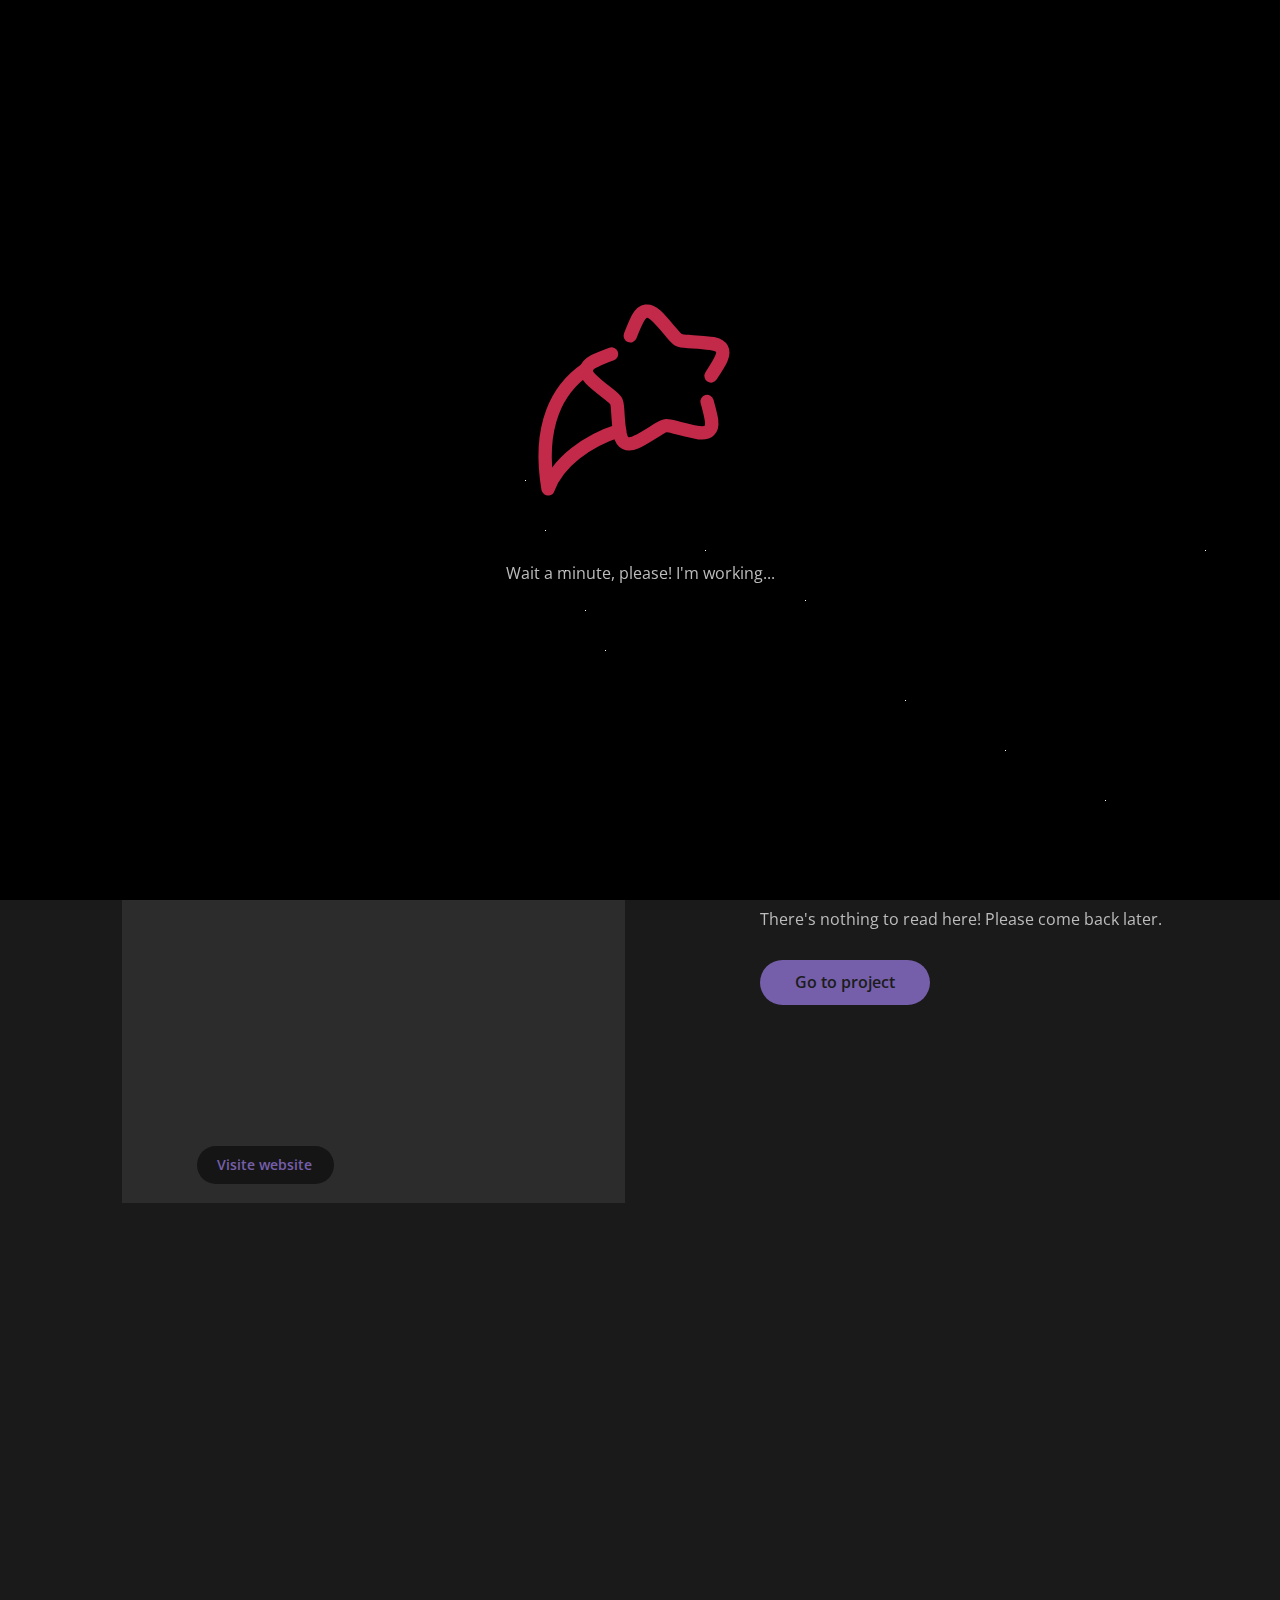
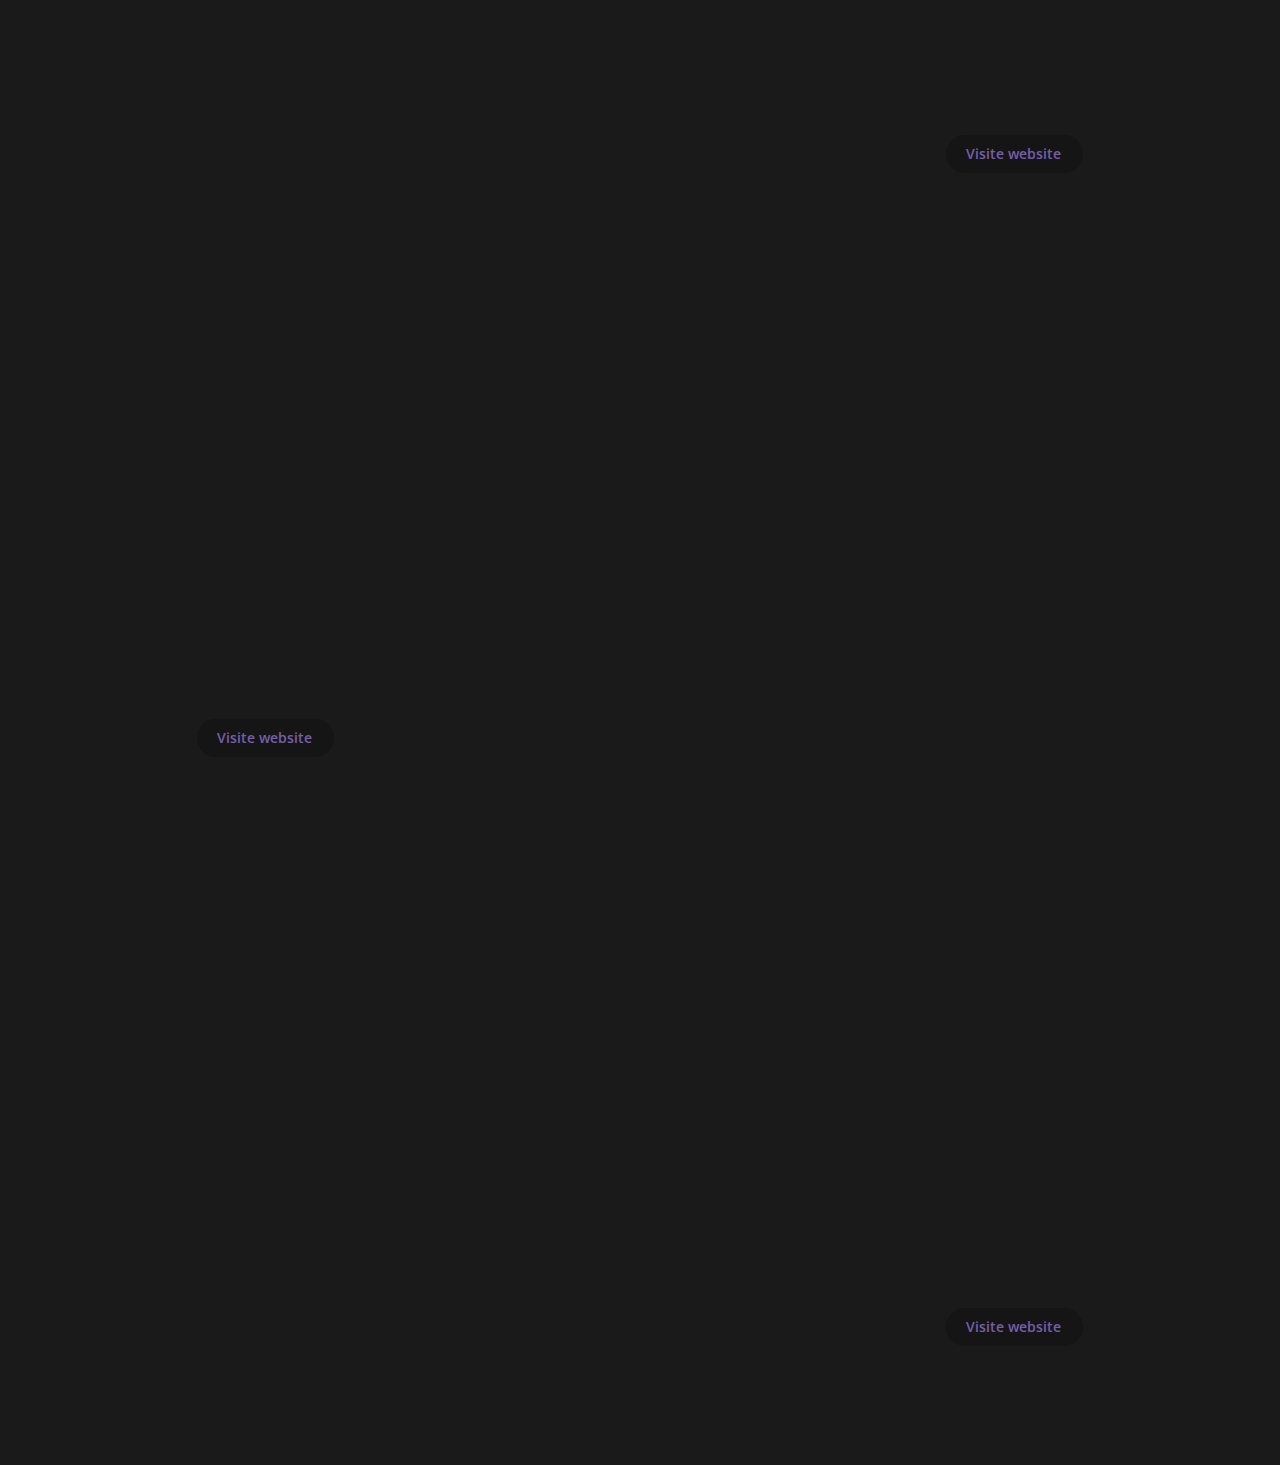
==== commit 65f57f2f: "ABSOLUTE CINEMA!" ====
--- a/pages/portfolio.html
+++ b/pages/portfolio.html
@@ -22,6 +22,9 @@
     <div class="border-bottom-right"></div>
 
     <div class="nn-preloader">
+          <div class="starry-sky"></div>
+            <div class="stars"></div>
+        
         <div class="nn-preloader-inner">
             <img src="../images/star-loader.svg" class="nn-mar-bottom-15" />
             <p class="nn-text-light nn-mar-top-15">Wait a minute, please! I'm working...</p>
@@ -47,9 +50,9 @@
     </button>
 
     <nav class="nn-menu-mob nn-menu-is-closed">
-        <a href="#">Home</a>
-        <a href="pages/portfolio.html">Portfolio</a>
-        <a href="pages/sobre.html">About</a>
+        <a href="../index.html">Home</a>
+        <a href="../pages/portfolio.html">Portfolio</a>
+        <a href="../pages/sobre.html">About</a>
     </nav>
 
     <div class="nn-contact-info nn-bg-black nn-text-light">
@@ -80,10 +83,9 @@
     </button>
 
     <div class="">
-                        <div class="starry-sky">
-                         <div class="stars"></div>
-                        </div>
-                    </div>
+        <div class="starry-sky">
+            <div class="stars"></div>
+        </div>
         <section class="container-fluid nn-section-offset-top">
             
             <div class="row">
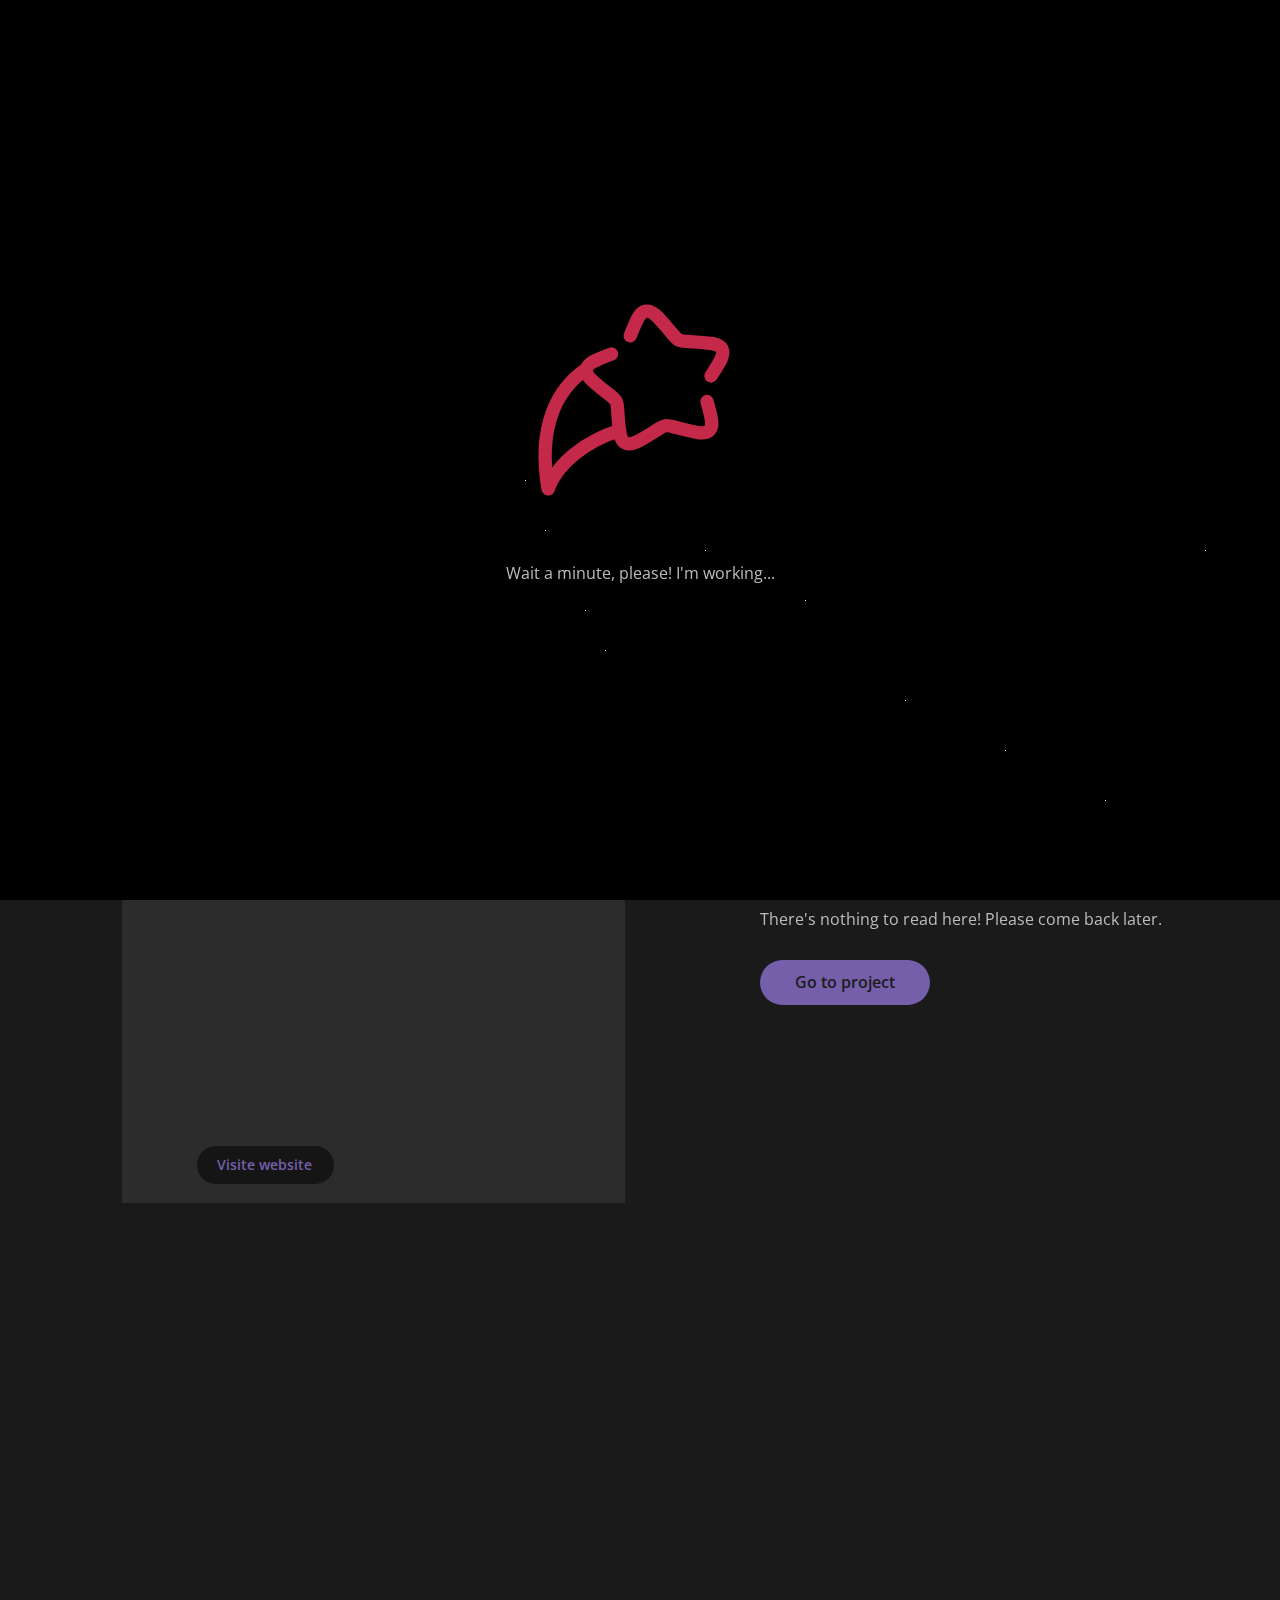
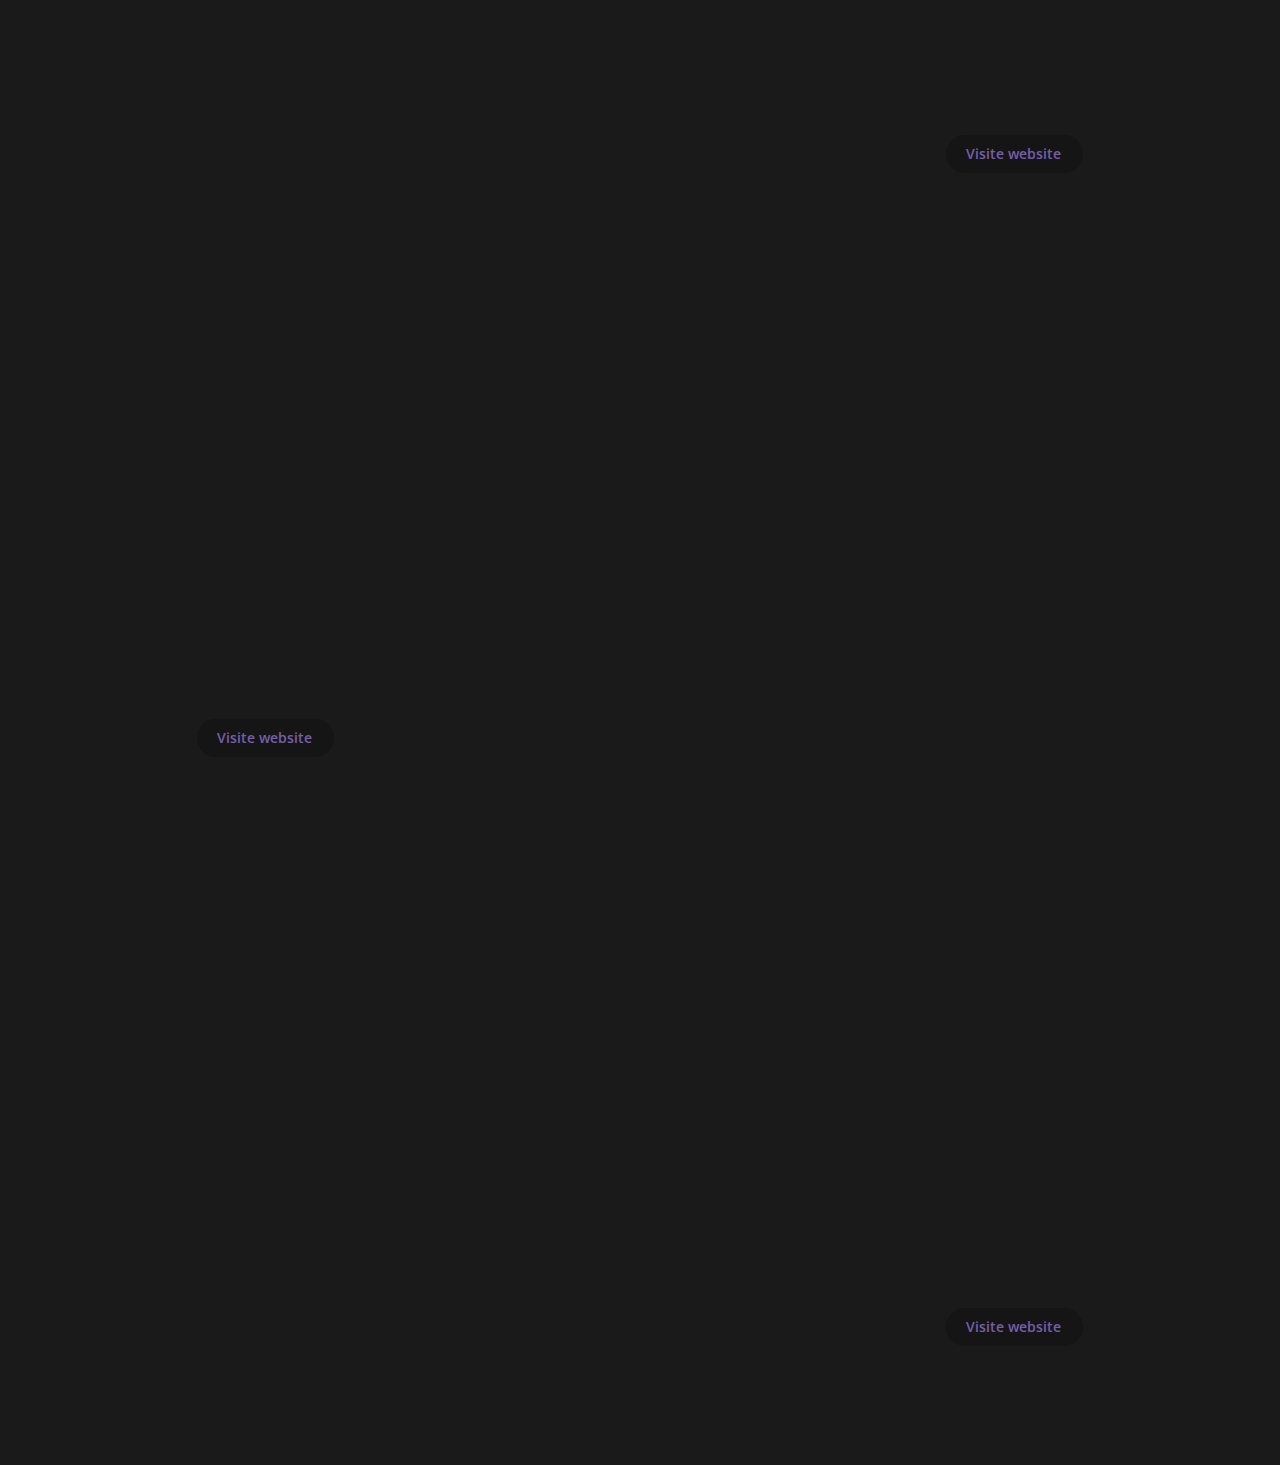
==== commit 1abc09e3: "abolsuteeee cineeeemaaaa" ====
--- a/pages/portfolio.html
+++ b/pages/portfolio.html
@@ -84,7 +84,10 @@
 
     <div class="">
         <div class="starry-sky">
-            <div class="stars"></div>
+            <div class="stars">
+
+                
+            </div>
         </div>
         <section class="container-fluid nn-section-offset-top">
             
--- a/css/main.css
+++ b/css/main.css
@@ -1206,7 +1206,7 @@
   .nn-portfolio-navigator {
     width: 145px;
     height: 400px;
-    left: 15px;
+    left: 50px;
     top: 26vh;
   }
 
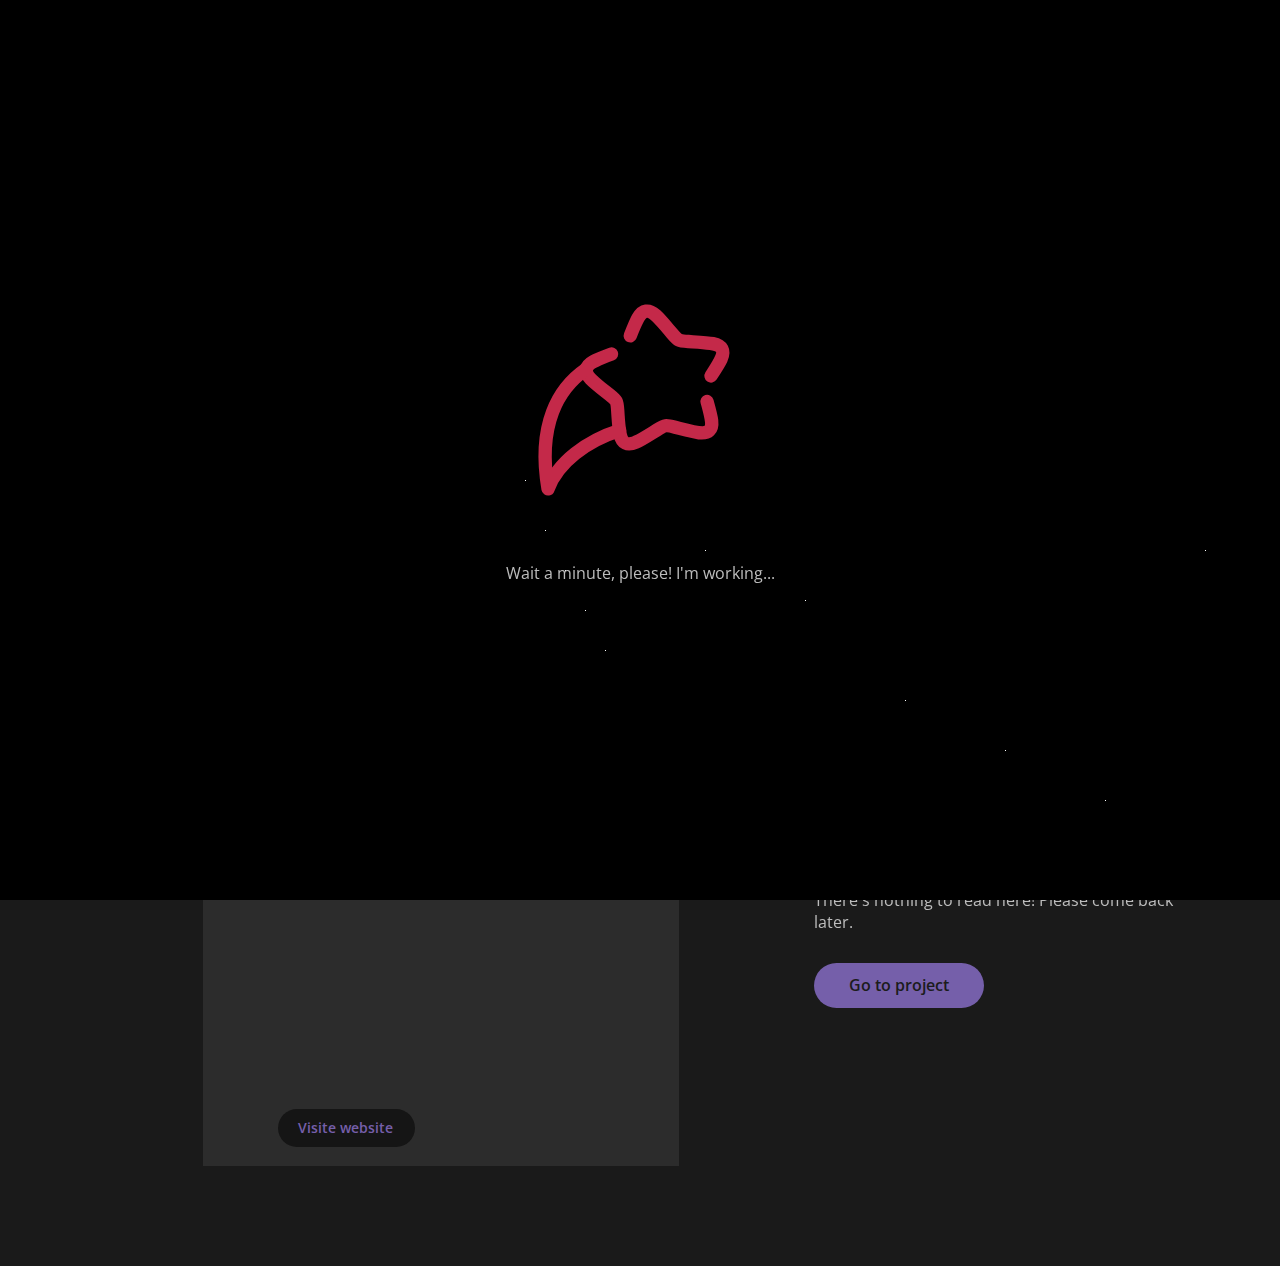
==== commit e96e4b44: "tema de astronomia" ====
--- a/pages/portfolio.html
+++ b/pages/portfolio.html
@@ -85,8 +85,6 @@
     <div class="">
         <div class="starry-sky">
             <div class="stars">
-
-                
             </div>
         </div>
         <section class="container-fluid nn-section-offset-top">
@@ -94,51 +92,6 @@
             <div class="row">
                 <div class="col-sm-10 offset-sm-1">
                     <ul class="nn-portfolio-list">
-                        <li class="nn-portfolio-item" data-slide="1">
-                            <div class="row">
-                                <div class="col-sm-12 col-lg-5 order-2 order-lg-1">
-                                    <div class="nn-portfolio-item-info nn-text-light" data-aos-delay="200"
-                                        data-aos="fade-right">
-                                        <h1 class="nn-title nn-title-large nn-mar-bottom-15">Project in progress...</h1>
-                                        <p class="nn-mar-bottom-30">There's nothing to read here! Please come back later.
-                                        </p>
-                                        <a href="#" class="nn-btn nn-btn-large nn-btn-purple">Go to project</a>
-                                    </div>
-                                </div>
-                                <div class="col-sm-12 col-lg-6 offset-lg-1 order-1 order-lg-2">
-                                    <div class="nn-portfolio-item-thumb">
-                                        <div class="nn-portfolio-item-box d-none d-lg-block" data-aos="zoom-in"></div>
-                                        <img src="../images/WhatsApp Image 2023-07-27 at 23.41.26.jpeg" alt="COREANINHA" title="COREANINHA"
-                                            data-aos="flip-left" data-aos-offset="300" data-aos-delay="300"/>
-                                        <a href="#" class="nn-btn nn-btn-medium nn-btn-dark">Visite website<ion-icon
-                                                name="share-alt"></ion-icon></a>
-                                    </div>
-                                </div>
-                            </div>
-                        </li>
-                        <li class="nn-portfolio-item" data-slide="2">
-                            <div class="row">
-                                <div class="col-sm-12 col-lg-6 order-2 order-lg-1">
-                                    <div class="nn-portfolio-item-info nn-text-light" data-aos-delay="200"
-                                        data-aos="fade-left">
-                                        <h1 class="nn-title nn-title-large nn-mar-bottom-15">Project in progress...</h1>
-                                        <p class="nn-mar-bottom-30">There's nothing to read here! Please come back later.
-                                        </p>
-                                        <a href="#" class="nn-btn nn-btn-large nn-btn-purple">Go to project</a>
-                                    </div>
-                                </div>
-                                <div class="col-sm-12 col-lg-6 order-1 order-lg-2">
-                                    <div class="nn-portfolio-item-thumb">
-                                        <div class="nn-portfolio-item-box d-none d-lg-block" data-aos="zoom-in"></div>
-                                        <img src="../images/WhatsApp Image 2023-07-27 at 23.41.26.jpeg" alt="COREANINHA" title="COREANINHA"
-                                            data-aos="flip-left" data-aos-offset="300" data-aos-delay="300" />
-                                        <a href="#" class="nn-btn nn-btn-medium nn-btn-dark">Visite website<ion-icon
-                                                name="share-alt"></ion-icon></a>
-                                    </div>
-                                </div>
-                            </div>
-
-                        </li>
                         <li class="nn-portfolio-item" data-slide="3">
                             <div class="row">
                                 <div class="col-sm-12 col-lg-5 order-2 order-lg-1">
@@ -162,29 +115,7 @@
                             </div>
 
                         </li>
-                        <li class="nn-portfolio-item" data-slide="4">
-                            <div class="row">
-                                <div class="col-sm-12 col-lg-6 order-2 order-lg-1">
-                                    <div class="nn-portfolio-item-info nn-text-light" data-aos-delay="200"
-                                        data-aos="fade-left">
-                                        <h1 class="nn-title nn-title-large nn-mar-bottom-15">Project in progress...</h1>
-                                        <p class="nn-mar-bottom-30">There's nothing to read here! Please come back later.
-                                        </p>
-                                        <a href="#" class="nn-btn nn-btn-large nn-btn-purple">Go to project</a>
-                                    </div>
-                                </div>
-                                <div class="col-sm-12 col-lg-6 order-1 order-lg-2">
-                                    <div class="nn-portfolio-item-thumb">
-                                        <div class="nn-portfolio-item-box d-none d-lg-block" data-aos="zoom-in"></div>
-                                        <img src="../images/WhatsApp Image 2023-07-27 at 23.41.26.jpeg" alt="COREANINHA" title="COREANINHA"
-                                            data-aos="flip-left" data-aos-offset="300" data-aos-delay="300" />
-                                        <a href="#" class="nn-btn nn-btn-medium nn-btn-dark">Visite website<ion-icon
-                                                name="share-alt"></ion-icon></a>
-                                    </div>
-                                </div>
-                            </div>
-
-                        </li>
+                       
                         <li class="nn-portfolio-item" data-slide="5">
                             <div class="row">
                                 <div class="col-sm-12 col-lg-5 order-2 order-lg-1">
--- a/css/main.css
+++ b/css/main.css
@@ -4,6 +4,33 @@
   box-sizing: border-box;
   -webkit-font-smoothing: antialiased;
   -moz-osx-font-smoothing: grayscale;
+  max-width: 100%;
+}
+
+body {
+  --sb-track-color: #000;
+  --sb-thumb-color: #000000;
+  --sb-size: 8px;
+}
+
+body::-webkit-scrollbar {
+  width: var(--sb-size);
+}
+
+body::-webkit-scrollbar-track {
+  background: var(--sb-track-color);
+  border-radius: 0px;
+}
+
+body::-webkit-scrollbar-thumb {
+  background: var(--sb-thumb-color);
+  border-radius: 0px;
+}
+
+@supports not selector(::-webkit-scrollbar) {
+  body {
+    scrollbar-color: var(--sb-thumb-color) var(--sb-track-color);
+  }
 }
 
 p,
